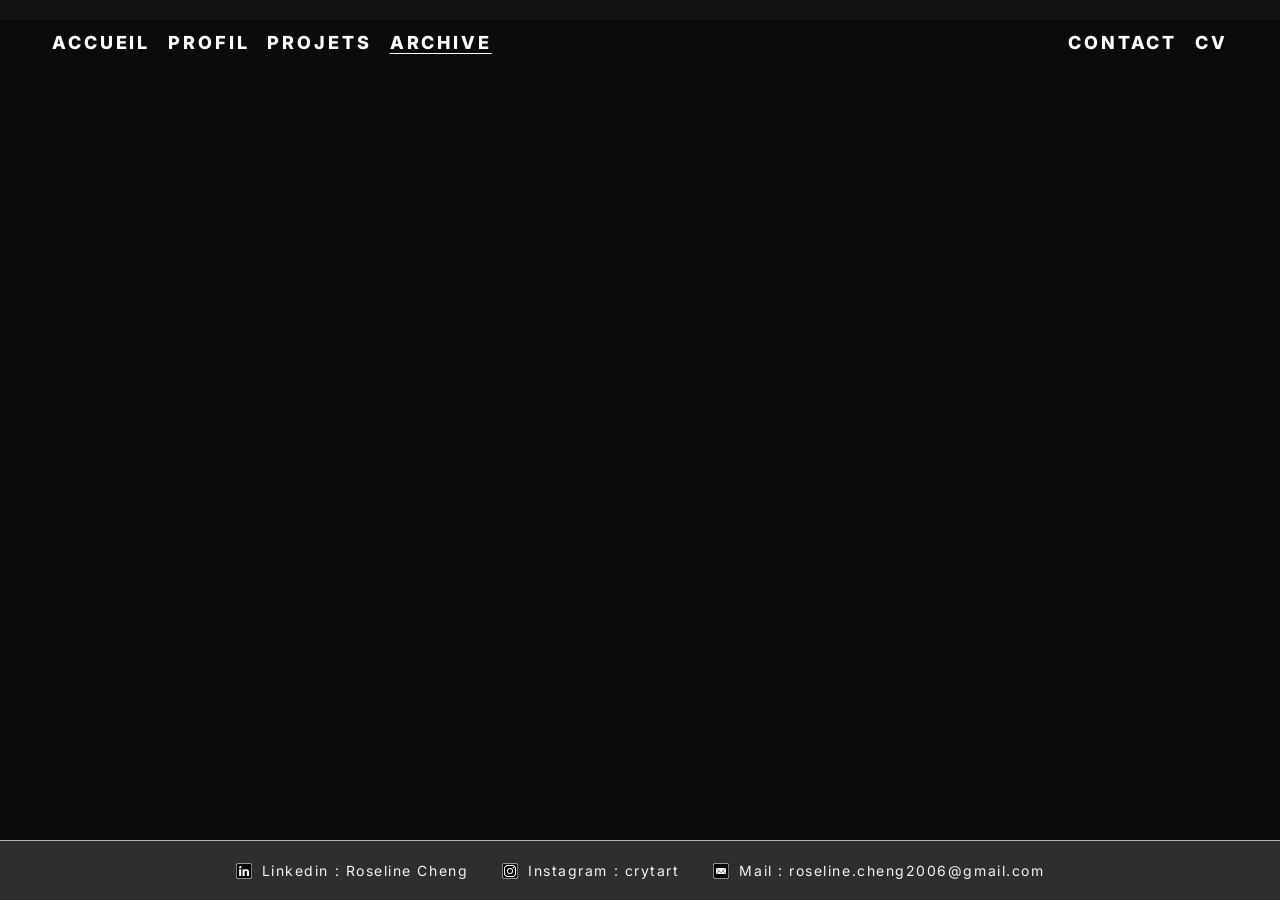
==== archive.html @ be6bce26 "full portfolio" ====
<!DOCTYPE html>
<html lang="fr">
<head>
  <meta charset="UTF-8" />
  <meta name="viewport" content="width=device-width, initial-scale=1.0" />
  <title>Archive</title>

  <!-- Fonts -->
  <link rel="preconnect" href="https://fonts.googleapis.com">
  <link rel="preconnect" href="https://fonts.gstatic.com" crossorigin>
  <link href="https://fonts.googleapis.com/css2?family=Inter:wght@400;500;600;700;800&family=Cormorant+Garamond:wght@400;500;600;700&display=swap" rel="stylesheet">

  <!-- CSS -->
  <link rel="stylesheet" href="assets/css/style.css" />
</head>

<body class="archive-page">

  <!-- HEADER -->
  <header class="header">
    <nav class="nav left">
      <a href="index.html">ACCUEIL</a>
      <a href="profil.html">PROFIL</a>
      <a href="projets.html">PROJETS</a>
      <a href="archive.html" class="active">ARCHIVE</a>
    </nav>

    <nav class="nav right">
      <a href="contact.html">CONTACT</a>
      <a href="cv.html">CV</a>
    </nav>
  </header>

  <!-- MAIN -->
  <main class="archive-page-main">

    <section class="archive-image-section">
      <div class="archive-image-wrap">

        <!-- masque haut -->
        <div class="archive-mask archive-mask-top"></div>

        <!-- image principale -->
        <img
          src="assets/img/archive.jpg"
          alt="Page archive"
          class="archive-full-image"
        />

        <!-- masque bas -->
        <div class="archive-mask archive-mask-bottom"></div>

      </div>
    </section>

  </main>

  <!-- FOOTER -->
  <div id="site-footer" data-asset-prefix="../"></div>

  <script src="assets/js/footer.js"></script>

</body>
</html>
---- assets/css/style.css ----
* {
  margin: 0;
  padding: 0;
  box-sizing: border-box;
}


html, body {
  width: 100%;
  height: 100%;
  overflow: hidden;
  background: #000;
  font-family: "Inter", sans-serif;
  color: #fff;
}

/* GLOBAL */

.app {
  width: 100%;
  height: 100vh;
  position: relative;
}

.screen {
  position: absolute;
  inset: 0;
  width: 100%;
  height: 100%;
}

/* SPLASH */

.splash {
  background: #000;
  opacity: 1;
  transition: opacity 0.8s;
  z-index: 3;
    pointer-events: none;

}

.splash.hide {
  opacity: 0;
}

.signature {
  position: absolute;
  bottom: 70px;
  left: 90px;
  width: 150px;
  opacity: 0.85;
}

/* BLACK TRANSITION */

.black {
  background: #000;
  opacity: 0;
  z-index: 2;
  transition: opacity 0.5s;
  pointer-events: none;
}

.black.show {
  opacity: 1;
}

/* HOME */

.home {
  opacity: 0;
  transition: opacity 0.8s;
  z-index: 1;
  pointer-events: none;
}

.home.show {
  opacity: 1;
}

/* NAV */

.header {
  position: absolute;
  top: 34px;
  left: 52px;
  right: 52px;
  display: flex;
  justify-content: space-between;
  align-items: center;
  z-index: 1000;
}

.nav {
  display: flex;
  align-items: center;
  gap: 18px;
  position: relative;
  z-index: 1001;
}
.nav a,
.nav a:link,
.nav a:visited,
.nav a:hover,
.nav a:active {
  color: #ffffff;
  text-decoration: none;
  font-family: "Inter", sans-serif;
  font-size: 18px;  
  font-weight: 800;
  letter-spacing: 0.16em; 
  line-height: 1;
  pointer-events: auto;
}

.nav a.active {
  text-decoration: underline;
  text-decoration-thickness: 1px;
  text-underline-offset: 4px;
}

.name h1 {
  font-family: "Cormorant Garamond", serif;
  font-size: clamp(20px, 2vw, 24px);
  line-height: 0.95;
  font-weight: 200;
}

/* HERO */

.hero {
  width: 100%;
  height: 100%;
  position: relative;
}

/* NOM */

.name {
  position: absolute;
  left: 50px;
  bottom: 40px;
}

.name h1 {
  font-family: "Cormorant Garamond", serif;
  font-size: clamp(52px, 5vw, 80px);
  line-height: 0.92;
  font-weight: 500;
}

/* LOGO */

.logo-center {
  position: absolute;
  inset: 0;
  display: flex;
  justify-content: center;
  align-items: center;
  pointer-events: none;
  z-index: -1;
}

.logo {
  width: 600px;
  max-width: 45vw;
}

/* TEXTE */

.intro {
  position: absolute;
  right: 50px;
  bottom: 45px;
  width: 320px;
  font-size: 13px;
  line-height: 1.6;
  text-align: right;
}

.intro p {
  opacity: 0.9;
}







/* PROJETS */

/* ===== PAGE PROJETS ===== */

.projects-page {
  min-height: 100vh;
  overflow: hidden;
  background:
    radial-gradient(circle at 58% 44%, rgba(255,255,255,0.07) 0%, rgba(255,255,255,0.02) 16%, rgba(0,0,0,0) 38%),
    radial-gradient(circle at 33% 60%, rgba(255,255,255,0.035) 0%, rgba(0,0,0,0) 21%),
    #000;
}

.projects-main {
  width: 100%;
  height: 100vh;
  padding-bottom: 40px;
}

.projects-stage {
  position: relative;
  width: 100%;
  height: 100%;
}

/* petit cercle */

.projects-small-circle {
  position: absolute;
  left: 37%;
  top: 59%;
  width: 270px;
  height: 270px;
  transform: translate(-50%, -50%);
  border-radius: 50%;
  border: 8px solid #d9d9d9;
  background: #000;
  box-shadow: 0 0 45px rgba(255, 255, 255, 0.03);
  z-index: 1;
}

/* grand cercle */

.projects-big-circle {
  position: absolute;
  left: 56%;
  top: 51%;
  width: 430px;
  height: 430px;
  transform: translate(-50%, -50%);
  border-radius: 50%;
  background: #ececec;
  border: 8px solid #d9d9d9;
  box-shadow: inset 0 0 0 6px #0a0a0a;
  overflow: hidden;
  z-index: 2;
}

/* zones hover */

.project-quarter {
  position: absolute;
  width: 50%;
  height: 50%;
  z-index: 10;
  cursor: pointer;
  transition: transform 0.2s ease;
}

.project-quarter:hover {
  transform: scale(1.05);
}

.quarter-top-left {
  top: 0;
  left: 0;
}

.quarter-top-right {
  top: 0;
  right: 0;
}

.quarter-bottom-left {
  bottom: 0;
  left: 0;
}

.quarter-bottom-right {
  bottom: 0;
  right: 0;
}

/* previews */

.quarter-preview {
  position: absolute;
  inset: 5px;              /* laisse visible l’anneau noir interne */
  border-radius: 50%;
  overflow: hidden;
  opacity: 0;
  pointer-events: none;
  transition: opacity 0.14s ease;
  z-index: 3;
}

.quarter-preview img {
  position: absolute;
  display: block;
  object-fit: cover;
  background: #000;
}

/* haut gauche = image fine au milieu */
/* haut gauche = lum */

.preview-lum img {
  top: 0;
  left: 0;
  width: 50%;
  height: 50%;
}

/* haut droite = bai */
.preview-bai img {
  top: 0;
  right: 0;
  width: 50%;
  height: 50%;
}

/* bas gauche */
.preview-ric img {
  left: 0;
  bottom: 0;
  width: 50%;
  height: 50%;
}

/* bas droite */
.preview-montre img {
  right: 0;
  bottom: 0;
  width: 50%;
  height: 50%;
}

.projects-big-circle.show-bai .preview-bai,
.projects-big-circle.show-lum .preview-lum,
.projects-big-circle.show-ric .preview-ric,
.projects-big-circle.show-montre .preview-montre {
  opacity: 1;
}












/* ===== PAGE PROFIL ===== */

.profile-page {
  min-height: 100vh;
  overflow: hidden;
  background:
    radial-gradient(circle at 52% 36%, rgba(255,255,255,0.09) 0%, rgba(255,255,255,0.025) 18%, rgba(0,0,0,0) 40%),
    #000;
}

.profile-main {
  width: 100%;
  height: 100vh;
  padding-bottom: 40px;
}

.profile-hero {
  position: relative;
  width: 100%;
  height: 100%;
}

.profile-circle-wrap {
  position: absolute;
  left: 50%;
  transform: translateX(-50%);
  width: min(1260px, 100vw);
  height: calc(100vh - 40px);
  display: flex;
  justify-content: center;
  align-items: flex-end;
}

.profile-circle-bg {
  position: absolute;
  left: 50%;
  bottom: -2px;
  transform: translateX(-50%);
  width: min(1180px, 95vw);
  height: auto;
  pointer-events: none;
  user-select: none;
}

.profile-content {
  position: absolute;
  left: 59%;
  bottom: 104px;
  transform: translateX(-50%);
  width: min(980px, 84vw);
  display: grid;
  grid-template-columns: 300px 1fr;
  column-gap: 30px;
  align-items: center;
  z-index: 2;
}

.profile-text-col h1 {
  margin: 0 0 18px;
  font-family: "Cormorant Garamond", serif;
  font-size: clamp(48px, 4vw, 64px); /* réduit */
  line-height: 0.95;
  font-weight: 500;
  color: #f4f1f3;
}

.profile-subtitle {
  margin: 0 0 20px;
  font-family: "Inter", sans-serif;
  font-size: 13px; /* réduit */
  line-height: 1.4;
  font-weight: 500;
  color: #f4f4f4;
}
.profile-description {
  margin: 0;
  max-width: 440px;
  font-family: "Inter", sans-serif;
  font-size: 12px; /* réduit */
  line-height: 1.45;
  font-weight: 400;
  color: rgba(255,255,255,0.82);
}

.profile-tools {
  position: absolute;
  left: 50%;
  transform: translateX(-50%);
  width: 100%;
  height: 206px;
  display: flex;
  align-items: flex-end;
  justify-content: center;
  z-index: 3;
  background: linear-gradient(
    to top,
    rgba(0, 0, 0, 0.98) 0%,
    rgba(0, 0, 0, 0.96) 34%,
    rgba(0, 0, 0, 1) 45%,
    rgba(0, 0, 0, 0.58) 84%,
    rgba(0, 0, 0, 0) 100%
  );
}

.profile-tools-img {
  width: 100%;
  max-width: 900px;
  height: auto;
  display: block;
  margin-bottom: 35px;
}   

.profile-photo-col {
  position: relative;
  display: flex;
  justify-content: center;
  align-items: end;
  overflow: hidden;
}

.profile-photo-col::before {
  content: "";
  position: absolute;
  width: 240px;
  height: 240px;
  background: radial-gradient(circle, rgba(255,255,255,0.12) 0%, rgba(255,255,255,0.04) 35%, rgba(0,0,0,0) 72%);
  filter: blur(18px);
  left: 52%;
  top: 48%;
  transform: translate(-50%, -50%);
  z-index: 0;
}

.profile-photo {
  position: relative;
  z-index: 1;
  width: 285px;
  max-width: 100%;
  height: auto;
  display: block;
  filter: drop-shadow(0 18px 30px rgba(0, 0, 0, 0.38));
  transform: translateX(18px) translateY(8px);
}


/* responsive */

@media (max-width: 1200px) {
  .profile-circle-wrap {
    width: 100%;
  }

  .profile-circle-bg {
    width: min(940px, 92vw);
  }

  .profile-content {
    width: min(720px, 78vw);
    grid-template-columns: 240px 1fr;
    column-gap: 38px;
  }

  .profile-photo {
    width: 260px;
  }
}

@media (max-width: 900px) {
  .profile-page {
    overflow: auto;
  }

  .profile-main {
    height: auto;
    min-height: 100vh;
    padding: 110px 20px 90px;
  }

  .profile-hero {
    height: auto;
  }

  .profile-circle-wrap {
    position: relative;
    left: auto;
    bottom: auto;
    transform: none;
    width: 100%;
    height: auto;
    min-height: 700px;
  }

  .profile-circle-bg {
    width: min(920px, 130vw);
    max-width: none;
    bottom: 110px;
  }

  .profile-content {
    width: min(680px, 88vw);
    grid-template-columns: 1fr;
    row-gap: 18px;
    text-align: center;
    bottom: 190px;
  }

  .profile-photo-col {
    justify-content: center;
  }

  .profile-photo {
    width: 240px;
  }

  .profile-text-col h1 {
    margin-bottom: 16px;
  }

  .profile-subtitle,
  .profile-description {
    max-width: none;
  }

  .profile-tools {
    width: min(620px, 88vw);
    bottom: 108px;
  }
}

@media (max-width: 600px) {
  .profile-circle-wrap {
    min-height: 620px;
  }

  .profile-circle-bg {
    width: 165vw;
    bottom: 120px;
  }

  .profile-content {
    bottom: 205px;
  }

  .profile-photo {
    width: 200px;
  }

  .profile-text-col h1 {
    font-size: clamp(44px, 12vw, 62px);
  }

  .profile-subtitle {
    font-size: 13px;
  }

  .profile-description {
    font-size: 12px;
  }

  .profile-tools {
    width: 92vw;
    bottom: 120px;
  }
}
















/* ===== PAGE RIC ===== */
.ric-page {
  margin: 0;
  background: #1a0a0c;
  font-family: 'Inter', sans-serif;
  overflow-y: auto;
  color: #f7f1eb;
}

.ric-page-main {
  width: 100%;
  box-sizing: border-box;
}

/* =========================
   HERO
   ========================= */

.ric-hero {
  display: flex;
  justify-content: center;
  width: 100%;
}

.ric-hero-frame {
  width: 100%;
  max-width: 1520px;
  min-height: 1150px;
  background: #140607;
  position: relative;
  overflow: hidden;
  padding: 24px 40px 120px;
  box-sizing: border-box;
}

/* halo */
.ric-hero-frame::before {
  content: "";
  position: absolute;
  top: 70px;
  left: 50%;
  transform: translateX(-50%);
  width: 760px;
  height: 760px;
  border-radius: 50%;
  background: radial-gradient(
    circle,
    rgba(255, 240, 232, 0.9) 0%,
    rgba(255, 230, 220, 0.45) 30%,
    rgba(255, 220, 210, 0.12) 52%,
    rgba(20, 6, 7, 0) 74%
  );
  filter: blur(28px);
  z-index: 0;
  pointer-events: none;
}

.ric-hero-visual {
  position: relative;
  z-index: 2;
  display: flex;
  justify-content: center;
  margin-top: -25px;
}

.ric-hero-image {
  display: block;
  width: min(100%, 1220px);
  height: auto;
  object-fit: contain;
}

/* titre */
.ric-hero-title-wrap {
  position: relative;
  z-index: 3;
  margin-top: 180px;
  display: flex;
  flex-direction: column;
  align-items: center;
}

.ric-hero-title {
  margin: 0;
  font-family: 'Cormorant Garamond', serif;
  font-size: 4rem;
  font-weight: 600;
  line-height: 1.05;
  color: #f6eee8;
  text-align: center;
}

.ric-hero-line {
  width: 170px;
  height: 1px;
  margin-top: 10px;
  background: rgba(246, 238, 232, 0.8);
}

/* =========================
   SECTION CONTEXTE
   ========================= */
/* =========================
   SECTION CONTEXTE
   ========================= */

.ric-context-section {
  position: relative;
  width: 100%;
  max-width: 1520px;
  min-height: 900px;
  margin: 0 auto;
  overflow: hidden;
  border-top: 1px solid rgba(255, 240, 235, 0.8);
  background-image: url("../img/ric_explication.png");
  background-repeat: no-repeat;
  background-position: center center;
  background-size: cover;
}

.ric-context-overlay {
  position: absolute;
  inset: 0;
  background: rgba(20, 6, 7, 0.18);
  z-index: 1;
}

.ric-context-content {
  position: relative;
  z-index: 2;
  min-height: 900px;
  max-width: 1520px;
  margin: 0 auto;
  padding: 150px 90px 120px 640px;
  box-sizing: border-box;
  display: flex;
  align-items: flex-start;
}

.ric-context-right {
  max-width: 540px;
  color: #f7f1eb;
}

.ric-context-title {
  margin: 0;
  font-family: 'Cormorant Garamond', serif;
  font-size: clamp(3.6rem, 5vw, 5.4rem);
  font-weight: 600;
  line-height: 0.95;
  color: #fff5f0;
}

.ric-context-title-line {
  width: 310px;
  max-width: 100%;
  height: 2px;
  background: rgba(255, 245, 240, 0.95);
  margin: 12px 0 34px;
}

.ric-context-right p {
  margin: 0 0 24px;
  max-width: 500px;
  font-size: 0.98rem;
  line-height: 1.7;
  font-weight: 400;
  color: rgba(255, 245, 240, 0.95);
}

/* lignes blanches du bas */
.ric-context-bottom-lines {
  position: absolute;
  left: 0;
  right: 0;
  bottom: 26px;
  z-index: 2;
  display: flex;
  justify-content: space-between;
  gap: 28px;
  padding: 0 32px;
  box-sizing: border-box;
}

.ric-context-bottom-lines span {
  display: block;
  flex: 1;
  height: 4px;
  background: #ffffff;
  opacity: 0.95;
}

/* responsive */
@media (max-width: 1100px) {
  .ric-context-section {
    min-height: 760px;
  }

  .ric-context-content {
    min-height: 760px;
    padding: 110px 40px 100px 420px;
  }

  .ric-context-title {
    font-size: 3.2rem;
  }

  .ric-context-title-line {
    width: 220px;
  }

  .ric-context-right p {
    font-size: 0.92rem;
  }
}

@media (max-width: 800px) {
  .ric-context-section {
    min-height: 620px;
    background-position: left center;
  }

  .ric-context-content {
    min-height: 620px;
    padding: 70px 20px 90px 20px;
    align-items: flex-start;
  }

  .ric-context-right {
    max-width: 100%;
  }

  .ric-context-title {
    font-size: 2.4rem;
  }

  .ric-context-title-line {
    width: 170px;
  }

  .ric-context-right p {
    max-width: 100%;
    font-size: 0.9rem;
  }

  .ric-context-bottom-lines {
    padding: 0 20px;
    gap: 16px;
  }

  .ric-context-bottom-lines span {
    height: 3px;
  }
}



















/* =========================
   SECTION FONT
   ========================= */

.ric-font-section {
  width: 100%;
  max-width: 1520px;
  margin: 0 auto;
  background: radial-gradient(circle at top, #2a0d0f, #120506 72%);
  padding: 24px 32px 70px;
  box-sizing: border-box;
}

.ric-font-visual-wrap {
  position: relative;
  width: 100%;
}

.ric-font-bg-image {
  display: block;
  width: 100%;
  height: auto;
}

.ric-font-overlay-text {
  position: absolute;
  top: 18%;
  left: 5.5%;
  width: 34%;
  color: #fff;
}

.ric-font-title {
  margin: 0;
  font-family: 'Cormorant Garamond', serif;
  font-size: clamp(3.8rem, 6vw, 5.2rem);
  line-height: 0.95;
  font-weight: 600;
}

.ric-font-line {
  width: 88px;
  height: 2px;
  background: #ffffff;
  margin: 12px 0 36px;
}

.ric-font-name {
  margin: 0 0 20px;
  font-size: 1.05rem;
  font-weight: 500;
}

.ric-font-desc {
  margin: 0;
  max-width: 420px;
  font-size: 0.96rem;
  line-height: 1.75;
  color: rgba(255, 255, 255, 0.92);
}

.ric-font-weights {
  margin-top: 34px;
  display: flex;
  gap: 18px;
  font-size: 1rem;
  color: #fff;
}

.ric-font-weights span:last-child {
  font-weight: 700;
}

/* =========================
   MOCKUPS
   ========================= */

.ric-mockup-section {
  width: 100%;
  max-width: 1520px;
  margin: 0 auto;
  background: #120506;
  padding: 34px 32px 90px;
  box-sizing: border-box;
}

.ric-mockup-layout {
  position: relative;
  min-height: 760px;
  padding-bottom: 40px;
}

/* texte en haut droite */
.ric-mockup-info {
  position: absolute;
  top: 78px;
  right: 98px;
  z-index: 4;
  color: #fff;
  font-size: 1rem;
  line-height: 1.75;
  letter-spacing: 0.04em;
  text-align: left;
}

.ric-mockup-info strong {
  font-weight: 800;
  letter-spacing: 0.08em;
}

/* image du haut gauche */
.ric-mockup-top-left {
  width: 36%;
  margin-left: 18px;
}

.ric-mockup-top-left img {
  display: block;
  width: 100%;
  height: auto;
}

/* ligne du bas */
.ric-mockup-bottom {
  margin-top: 26px;
  display: flex;
  align-items: flex-start;
  gap: 18px;
  width: 100%;
}

/* bas gauche */
.ric-mockup-bottom-left {
  display: block;
  width: 50%;
  height: auto;
}

/* bas droite */
.ric-mockup-bottom-right {
  display: block;
  width: 44%;
  height: auto;
  margin-top: 10px;
  position: relative;
  z-index: 2;
}

/* corner qui encadre l'image bas droite */
.ric-corner {
  position: absolute;
  right: 6px;
  bottom: 8px;
  width: 255px;
  z-index: 3;
  pointer-events: none;
}

/* =========================
   RESPONSIVE
   ========================= */

@media (max-width: 1100px) {
  .ric-font-overlay-text {
    top: 14%;
    left: 5%;
    width: 40%;
  }

  .ric-font-title {
    font-size: 3.6rem;
  }

  .ric-font-desc {
    font-size: 0.88rem;
    line-height: 1.6;
  }

  .ric-mockup-layout {
    min-height: auto;
    padding-bottom: 150px;
  }

  .ric-mockup-info {
    position: static;
    margin: 0 0 30px;
  }

  .ric-mockup-top-left {
    width: 60%;
    margin-left: 0;
  }

  .ric-mockup-bottom {
    flex-direction: column;
    gap: 20px;
  }

  .ric-mockup-bottom-left,
  .ric-mockup-bottom-right {
    width: 100%;
  }

  .ric-corner {
    width: 210px;
  }
}

@media (max-width: 800px) {
  .ric-font-section,
  .ric-mockup-section {
    padding-left: 16px;
    padding-right: 16px;
  }

  .ric-font-overlay-text {
    position: static;
    width: 100%;
    margin-top: 24px;
  }

  .ric-font-bg-image {
    width: 100%;
  }

  .ric-font-title {
    font-size: 2.8rem;
  }

  .ric-font-desc {
    max-width: 100%;
  }

  .ric-mockup-top-left {
    width: 100%;
  }

  .ric-mockup-info {
    font-size: 0.9rem;
  }

  .ric-corner {
    width: 160px;
  }
}
























/* =========================
   TITRES COMMUNS
   ========================= */

.ric-section-title {
  margin: 0;
  font-family: 'Cormorant Garamond', serif;
  font-size: clamp(2.6rem, 5vw, 4.2rem);
  line-height: 0.95;
  font-weight: 600;
  color: #fff5f0;
}

.ric-section-line {
  width: 400px;
  height: 2px;
  background: rgba(255, 245, 240, 0.95);
  margin-top: 10px;
}

/* =========================
   SECTION COULEUR
   ========================= */

.ric-colors-section {
  width: 100%;
  max-width: 1520px;
  margin: 0 auto;
  background: #170708;
  display: block;
}

.ric-colors-top {
  position: relative;
  width: 100%;
  min-height: 470px;
  padding: 34px 22px 0;
  box-sizing: border-box;
  background: #170708;
  overflow: hidden;
}

.ric-colors-wheel-wrap {
  width: 100%;
  margin-top: 18px;
  display: flex;
  justify-content: center;
}

.ric-colors-wheel {
  display: block;
  width: min(100%, 760px);
  height: auto;
}

/* zone grise */
.ric-colors-info-area {
  width: 100%;
  background: #605651;
  padding: 12px 14px 20px;
  box-sizing: border-box;
}

.ric-colors-stripes {
  width: 90%;                /* ← largeur globale */
  margin: 0 auto 22px;       /* ← centré + espace en bas */
  display: flex;
  justify-content: space-between;
  gap: 30px;                 /* espace entre les lignes */
}

.ric-colors-stripes span {
  flex: 1;
  height: 4px;
  background: rgba(255, 255, 255, 0.9);
}

.ric-colors-info-wrap {
  position: relative;
  width: 90%;
  margin: 0 auto;
}

.ric-colors-info {
  display: block;
  width: 100%;
  height: auto;
}

.ric-colors-text-grid {
  position: absolute;
  inset: 0;
  display: grid;
  grid-template-columns: repeat(4, 1fr);
  align-items: center;
  width: 86%;
  height: 100%;
  margin: 0 auto;
  left: 0;
  right: 0;
  color: #fff;
  text-align: center;
}

.ric-colors-text-grid h3 {
  margin: 0 0 24px;
  font-size: 1.05rem;
  font-weight: 800;
  letter-spacing: 0.05em;
}

.ric-colors-text-grid p {
  margin: 0 0 10px;
  font-size: 0.95rem;
  line-height: 1.35;
}

/* =========================
   PARCOURS UTILISATEUR
   ========================= */
.ric-userflow-section {
  padding-top: 150px;
  width: 100%;
  max-width: 1520px;
  margin: 0 auto;
  background: linear-gradient(to bottom, #605651 0%, #1C1313 100%);
}

.ric-userflow-content {
  width: 90%;
  margin: 0 auto;
  min-height: 760px;
  padding-bottom: 26px;
}

.ric-userflow-visual-wrap {
  width: 100%;
  margin-top: 38px;
  display: flex;
  justify-content: center;
}

.ric-userflow-visual {
  display: block;
  width: min(100%, 760px);
  height: auto;
}

/* bloc transition à l'intérieur de la section */
.ric-userflow-transition {
  width: 100%;
  display: flex;
  flex-direction: column;
  align-items: center;
}

.ric-userflow-line {
  width: 86%;
  height: 2px;
  background: rgba(255, 255, 255, 0.92);
}

.ric-userflow-line-top {
  margin-bottom: 26px;
}

.ric-userflow-arrow {
  color: #ffffff;
  font-size: 5rem;
  line-height: 1;
  margin: 80px 0 ;
  font-weight: bold;
}

.ric-userflow-line-bottom {
  width: 96%;
}

/* =========================
   RESPONSIVE
   ========================= */

@media (max-width: 800px) {
  .ric-colors-top {
    min-height: 320px;
    padding: 24px 14px 0;
  }

  .ric-colors-wheel {
    width: min(100%, 620px);
  }

  .ric-colors-info-area {
    padding: 10px 10px 16px;
  }

  .ric-colors-stripes {
    gap: 10px;
    margin-bottom: 10px;
  }

  .ric-colors-stripes span {
    height: 3px;
  }

  .ric-userflow-content {
    min-height: auto;
    padding: 26px 14px 42px;
  }

  .ric-userflow-visual-wrap {
    margin-top: 28px;
  }

  .ric-section-title {
    font-size: 2.2rem;
  }

  .ric-section-line {
    width: 90px;
  }
}
































.ric-carousel-section {
  position: relative;
  width: 100%;
  max-width: 1520px;
  margin: 0 auto;
  overflow: hidden;
  border-top: 1px solid rgba(255, 255, 255, 0.65);
  border-bottom: 1px solid rgba(255, 255, 255, 0.65);
  min-height: 720px;
}

.ric-carousel-bg {
  position: absolute;
  inset: 0;
  background-image: url("../img/fond-carousel.png");
  background-repeat: no-repeat;
  background-position: center;
  background-size: cover;
  filter: blur(10px);
  transform: scale(1.08);
  z-index: 0;
}

.ric-carousel-section::after {
  content: "";
  position: absolute;
  inset: 0;
  background: rgba(42, 8, 8, 0.10);
  z-index: 1;
}

.ric-carousel-wrapper {
  position: relative;
  z-index: 2;
  min-height: 600px;
  display: flex;
  align-items: center;
  justify-content: center;
  gap: 34px;
  padding: 150px 34px 150px;
  box-sizing: border-box;
}

.ric-carousel-btn {
  border: none;
  background: transparent;
  color: #ffffff;
  font-size: 4.5rem;
  line-height: 1;
  cursor: pointer;
  width: 64px;
  height: 64px;
  display: flex;
  align-items: center;
  justify-content: center;
  z-index: 5;
}

.ric-carousel-stage {
  position: relative;
  width: min(100%, 1100px);
  height: 540px;
  overflow: hidden;
}

.ric-carousel-track {
  position: absolute;
  inset: 0;
}

.ric-carousel-back,
.ric-carousel-front {
  position: absolute;
  height: auto;
  transition: transform 0.65s ease, opacity 0.65s ease;
  will-change: transform, opacity;
}

.ric-carousel-back {
  left: 18%;
  top: 50%;
  transform: translateY(-50%);
  width: 340px;
  z-index: 1;
  opacity: 0.98;
}

.ric-carousel-front {
  left: 56%;
  top: 50%;
  transform: translate(-50%, -50%);
  width: 760px;
  z-index: 2;
  opacity: 1;
}

/* animation slide */
.ric-carousel-front.slide-out-left {
  transform: translate(-68%, -50%);
  opacity: 0;
}

.ric-carousel-front.slide-out-right {
  transform: translate(-32%, -50%);
  opacity: 0;
}

.ric-carousel-front.slide-in-left {
  transform: translate(-38%, -50%);
  opacity: 0;
}

.ric-carousel-front.slide-in-right {
  transform: translate(-62%, -50%);
  opacity: 0;
}

.ric-carousel-front.slide-active {
  transform: translate(-50%, -50%);
  opacity: 1;
}

.ric-carousel-back.slide-out-left {
  transform: translate(-20px, -50%);
  opacity: 0;
}

.ric-carousel-back.slide-out-right {
  transform: translate(20px, -50%);
  opacity: 0;
}

.ric-carousel-back.slide-in-left {
  transform: translate(20px, -50%);
  opacity: 0;
}

.ric-carousel-back.slide-in-right {
  transform: translate(-20px, -50%);
  opacity: 0;
}

.ric-carousel-back.slide-active {
  transform: translateY(-50%);
  opacity: 0.98;
}

@media (max-width: 900px) {
  .ric-carousel-section {
    min-height: 560px;
  }

  .ric-carousel-wrapper {
    min-height: 470px;
    gap: 12px;
    padding: 16px 14px;
  }

  .ric-carousel-stage {
    height: 380px;
  }

  .ric-carousel-back {
    width: 220px;
    left: 10%;
  }

  .ric-carousel-front {
    width: 520px;
    left: 58%;
  }

  .ric-carousel-btn {
    font-size: 3.2rem;
    width: 42px;
    height: 42px;
  }
}




















/* =========================
   DERNIERE SECTION MOCKUPS
   ========================= */

.ric-final-section {
  width: 100%;
  max-width: 1520px;
  min-height: 980px;
  margin: 0 auto;
  background: #160708;
  position: relative;
  overflow: hidden;
  border-left: 1px solid rgba(255, 255, 255, 0.12);
  border-right: 1px solid rgba(255, 255, 255, 0.12);
  border-bottom: 1px solid rgba(255, 255, 255, 0.75);
}

/* lignes du haut */
.ric-final-top-lines {
  width: 100%;
  display: flex;
  flex-direction: column;
  align-items: center;
}

.ric-final-line {
  width: 86%;
  height: 1px;
  background: rgba(255, 255, 255, 0.9);
  margin-top: 30px;
}

.ric-final-line-1 {
  width: 85%;
}

.ric-final-line-2 {
  width: 76%;
  margin-bottom: 26px;
}

/* zone centrale */
.ric-final-mockups {
  position: relative;
  width: 100%;
  height: 820px;
  margin: 0 auto;
}

/* pas d'animation hover */
.ric-final-mockup {
  position: absolute;
  display: block;
  text-decoration: none;
}

.ric-final-mockup img {
  display: block;
  width: 100%;
  height: auto;
  pointer-events: none;
  user-select: none;
}

/* GRAND */
.ric-final-mockup-left {
  width: 520px;
  left: 20%;
  top: 20%;
  z-index: 2;
}

/* PETIT */
.ric-final-mockup-right {
  width: 500px;
  right: 15%;
  bottom: 10%;
  z-index: 1;
}

/* ligne du bas */
.ric-final-bottom-line {
  position: absolute;
  left: 0;
  right: 0;
  bottom: 8px;
  width: 100%;
  height: 2px;
  background: rgba(255, 255, 255, 0.82);
}

/* responsive */
@media (max-width: 1100px) {
  .ric-final-section {
    min-height: 760px;
  }

  .ric-final-mockups {
    height: 620px;
  }

  .ric-final-mockup-left {
    width: 320px;
    left: 31%;
    top: 130px;
  }

  .ric-final-mockup-right {
    width: 165px;
    left: 69%;
    top: 360px;
  }
}

@media (max-width: 700px) {
  .ric-final-section {
    min-height: 560px;
  }

  .ric-final-mockups {
    height: 430px;
  }

  .ric-final-line-1 {
    width: 94%;
    margin-bottom: 10px;
  }

  .ric-final-line-2 {
    width: 80%;
  }

  .ric-final-mockup-left {
    width: 220px;
    left: 35%;
    top: 95px;
  }

  .ric-final-mockup-right {
    width: 115px;
    left: 72%;
    top: 250px;
  }
}




































/* =========================
   PAGE BAI
   ========================= */

.bai-page {
  margin: 0;
  background: #1B151A;
  font-family: 'Inter', sans-serif;
  color: #f6f0eb;
  overflow-y: auto;
}

.bai-page-main {
  width: 100%;
  box-sizing: border-box;
}

/* =========================
   HERO
   ========================= */

.bai-hero {
  width: 100%;
  display: flex;
  justify-content: center;
}

.bai-hero-frame {
  width: 100%;
  max-width: 1520px;
  min-height: 1080px;
  position: relative;
  overflow: hidden;
  background: radial-gradient(circle at center, #1f1320 0%, #14080d 70%, #191217 100%);
  padding: 0 0 80px;
  box-sizing: border-box;
}

.bai-hero-visual {
  position: relative;
  z-index: 1;
  width: 100%;
  display: flex;
  justify-content: center;
}

.bai-hero-image {
  display: block;
  width: min(100%, 1520px);
  height: auto;
}

.bai-hero-title-wrap {
  position: relative;
  z-index: 2;
  margin-top: 26px;
  display: flex;
  flex-direction: column;
  align-items: center;
}

.bai-hero-title {
  margin: 0;
  font-family: 'Cormorant Garamond', serif;
  font-size: clamp(3.4rem, 6vw, 5.6rem);
  font-weight: 600;
  line-height: 1;
  color: #fff9f6;
  text-align: center;
}

.bai-hero-line {
  width: 96px;
  height: 2px;
  margin-top: 10px;
  background: rgba(255, 255, 255, 0.88);
}

/* =========================
   TITRES COMMUNS
   ========================= */

.bai-section-title {
  margin: 0;
  font-family: 'Cormorant Garamond', serif;
  font-size: clamp(2.6rem, 5vw, 4.8rem);
  line-height: 0.95;
  font-weight: 600;
  color: #5a341f;
}

/* =========================
   SECTION LIVRE
   ========================= */

.bai-book-section {
  width: 100%;
  max-width: 1520px;
  margin: 0 auto;
  background: #14080d;
  box-sizing: border-box;
}

.bai-book-title-wrap {
  display: none; /* le vrai titre visuel est placé dans le livre */
}

.bai-book-stage {
  position: relative;
  width: 100%;
  min-height: 760px;
  display: flex;
  justify-content: center;
  align-items: flex-start;
}

.bai-book-image {
  display: block;
  width: min(100%, 1520px);
  height: auto;
  position: relative;
  z-index: 1;
}

.bai-book-text {
  position: absolute;
  z-index: 2;
  left: 7%;
  top: 25%;
  width: 28%;
  color: #5b4334;
}

.bai-book-text::before {
  content: "Explication du contexte";
  display: block;
  margin-bottom: 34px;
  font-family: 'Cormorant Garamond', serif;
  font-size: clamp(2.8rem, 4vw, 5rem);
  line-height: 0.95;
  font-weight: 600;
  color: #5a341f;
}

.bai-book-text p {
  margin: 0 0 22px;
  font-size: 0.92rem;
  line-height: 1.6;
  color: #574539;
}

.bai-book-polaroids {
  position: absolute;
  z-index: 2;
  right: 8%;
  top: 18%;
  width: 34%;
  height: 55%;
}

.bai-polaroid {
  position: absolute;
  display: block;
  height: auto;
}

.bai-polaroid-1 {
  width: 100%;
  left: 0;
  top: 5%;
}

.bai-polaroid-2 {
  width: 100%;
  right: 0;
  top: 35%;
}

/* =========================
   SHOWCASE BAI
   ========================= */

.bai-showcase {
  width: 100%;
  max-width: 1520px;
  margin: 0 auto;
  background: #14080d;
  overflow: hidden;
}

.bai-showcase-stage {
  position: relative;
  width: 100%;
  height: 1300px;
  overflow: hidden;
}

/* fleurs du haut */
.bai-flower-top {
  position: absolute;
  top: 0;
  left: 50%;
  transform: translateX(-50%);
  width: 100%;
  height: auto;
  z-index: 4;
  pointer-events: none;
}

/* laptops */
.bai-showcase-mockup {
  position: absolute;
  left: 50%;
  top: -10%;
  transform: translateX(-50%);
  width: 900px;
  height: auto;
  z-index: 2;
}

/* bande au milieu */
.bai-bande {
  position: absolute;
  left: 50%;
  top: 500px;
  transform: translateX(-50%);
  width: 100%;
  height: auto;
  z-index: 5;
  pointer-events: none;
}

/* fleurs du bas, au-dessus de la bande */
.bai-flower-bottom {
  position: absolute;
  left: 50%;
  top: 720px; 
  transform: translateX(-50%);
  width: 100%;
  height: auto;
  z-index: 4;
  pointer-events: none;
}

/* =========================
   COULEURS
   ========================= */

.bai-colors {
  width: 100%;
  max-width: 1520px;
  margin: 0 auto;
  padding: 20px 0 90px;
  text-align: center;
  background: #14080d;
  color: white;
}

.bai-colors h2 {
  font-family: 'Cormorant Garamond', serif;
  font-size: 5rem;
  font-weight: bold;
  margin: -200px 0 56px;
  position: relative;
}

.bai-colors h2::after {
  content: "";
  display: block;
  width: 86px;
  height: 2px;
  background: white;
  margin: 10px auto 0;
}

.bai-colors-grid {
  display: flex;
  justify-content: center;
  gap: 128px;
  flex-wrap: wrap;
}

.bai-color {
  max-width: 165px;
}

.circle {
  width: 158px;
  height: 158px;
  border-radius: 50%;
  margin: 0 auto 22px;
}

.bai-color h3 {
  margin: 0 0 14px;
  font-size: 0.98rem;
  font-weight: 800;
  letter-spacing: 0.12em;
}

.bai-color p {
  margin: 4px 0;
  font-size: 0.8rem;
  line-height: 2.5;
  opacity: 0.9;
}

/* responsive */
@media (max-width: 1100px) {
  .bai-showcase-stage {
    height: 620px;
  }

  .bai-showcase-mockup {
    width: 600px;
    top: 70px;
  }

  .bai-bande {
    top: 300px;
  }

  .bai-flower-bottom {
    top: 330px;
  }

  .bai-colors {
    padding: 56px 20px 70px;
  }

  .bai-colors-grid {
    gap: 46px;
  }
}

@media (max-width: 700px) {
  .bai-showcase-stage {
    height: 470px;
  }

  .bai-showcase-mockup {
    width: 430px;
    top: 56px;
  }

  .bai-bande {
    top: 220px;
  }

  .bai-flower-bottom {
    top: 248px;
  }

  .bai-colors {
    padding: 44px 16px 56px;
  }

  .bai-colors h2 {
    font-size: 2.4rem;
    margin-bottom: 40px;
  }

  .bai-colors-grid {
    gap: 28px;
  }

  .circle {
    width: 78px;
    height: 78px;
  }
}
/* =========================
   RESPONSIVE
   ========================= */

@media (max-width: 1100px) {
  .bai-hero-frame {
    min-height: 880px;
    padding-bottom: 50px;
  }

  .bai-book-stage {
    min-height: 620px;
  }

  .bai-book-text {
    top: 17%;
    width: 30%;
  }

  .bai-book-text::before {
    margin-bottom: 20px;
    font-size: 2.5rem;
  }

  .bai-book-text p {
    font-size: 0.78rem;
    line-height: 1.45;
  }

  .bai-book-polaroids {
    top: 17%;
    right: 6%;
    width: 36%;
  }

  .bai-laptop-stage {
    min-height: 470px;
  }

  .bai-laptop-image {
    width: min(100%, 760px);
    bottom: 56px;
  }
}

@media (max-width: 800px) {
  .bai-hero-frame {
    min-height: auto;
    padding-bottom: 36px;
  }

  .bai-page .header {
    width: calc(100% - 24px);
    padding: 0 8px;
    flex-direction: column;
    align-items: flex-start;
    gap: 10px;
  }

  .bai-page .nav {
    gap: 12px;
    flex-wrap: wrap;
  }

  .bai-book-stage {
    min-height: auto;
  }

  .bai-book-text {
    left: 8%;
    top: 14%;
    width: 32%;
  }

  .bai-book-text::before {
    font-size: 2rem;
  }

  .bai-book-text p {
    font-size: 0.62rem;
    line-height: 1.35;
    margin-bottom: 14px;
  }

  .bai-book-polaroids {
    width: 38%;
    right: 5%;
  }

  .bai-laptop-stage {
    min-height: 360px;
  }

  .bai-laptop-image {
    width: min(100%, 560px);
    bottom: 40px;
  }
}


/* =========================
   BAI - VISUEL EXPLICATION
   ========================= */

.bai-explanation-visual-section {
  width: 100%;
  max-width: 1520px;
  margin: 0 auto;
  background: #050507;
  border-top: 1px solid rgba(255, 255, 255, 0.75);
  border-bottom: 1px solid rgba(255, 255, 255, 0.75);
}

.bai-explanation-visual-frame {
  width: 100%;
  display: flex;
  justify-content: center;
  padding: 34px 0 0;
  box-sizing: border-box;
}

.bai-explanation-visual-image {
  display: block;
  width: min(100%, 1520px);
  height: auto;
}

/* =========================
   BAI - ANALYSE PHOTO
   ========================= */

.bai-photo-analysis-section {
  width: 100%;
  max-width: 1520px;
  margin: 0 auto;
  overflow: hidden;
  position: relative;
  background:
    linear-gradient(
      to bottom,
      #1B151A 0%,
      #1B151A 72%,
      #1B151A 72%,
      #050408 72%,
      #050408 91%,
      #1B151A 91%,
      #1B151A 100%
    );
}

.bai-photo-analysis-inner {
  width: 100%;
  padding: 70px 88px 70px;
  box-sizing: border-box;
}

/* haut */
.bai-photo-analysis-top {
  display: flex;
  justify-content: space-between;
  align-items: flex-start;
  gap: 28px;
}

.bai-photo-analysis-main-image-wrap {
  flex: 0 0 67%;
}

.bai-photo-analysis-main-image {
  display: block;
  width: 100%;
  max-width: 900px;
  height: auto;
}

.bai-photo-analysis-main-text {
  flex: 0 0 50%;
  padding-top: 4px;
  margin-top: 50px;
}

.bai-photo-analysis-main-text p {
  margin: 0;
  color: #ffffff;
  font-size: 1rem;
  line-height: 1.72;
  font-weight: 400;
  max-width: 330px;
}

/* bas */.bai-photo-analysis-bottom {
  margin-top: 88px;
  display: flex;
  justify-content: center;
  align-items: flex-start;
  gap: 22px;
  position: relative;
  z-index: 2;
}

.bai-photo-analysis-secondary-text {
  flex: 0 0 250px;
  padding-top: 60px;
  display: flex;
  justify-content: flex-end;
  align-items: flex-start;
}

.bai-photo-analysis-secondary-text p {
  margin: 0;
  color: #ffffff;
  font-size: 0.94rem;
  line-height: 1.7;
  text-align: right;
  max-width: 240px;
}

.bai-photo-analysis-grid-wrap {
  flex: 0 0 720px;
  display: flex;
  justify-content: flex-start;
  position: relative;
  z-index: 2;
}

.bai-photo-analysis-grid-image {
  display: block;
  width: 100%;
  max-width: 720px;
  height: auto;
  position: relative;
  z-index: 2;
}
/* =========================
   RESPONSIVE
   ========================= */

@media (max-width: 1100px) {
  .bai-photo-analysis-inner {
    padding: 48px 34px 54px;
  }

  .bai-photo-analysis-top {
    gap: 24px;
  }

  .bai-photo-analysis-main-image-wrap {
    flex-basis: 62%;
  }

  .bai-photo-analysis-main-text {
    flex-basis: 34%;
  }

  .bai-photo-analysis-main-text p {
    font-size: 0.88rem;
    line-height: 1.6;
  }

  .bai-photo-analysis-bottom {
    margin-top: 56px;
    gap: 24px;
  }

  .bai-photo-analysis-secondary-text p {
    font-size: 0.84rem;
  }
}

@media (max-width: 800px) {
  .bai-explanation-visual-frame {
    padding-top: 20px;
  }

  .bai-photo-analysis-inner {
    padding: 34px 18px 40px;
  }

  .bai-photo-analysis-top,
  .bai-photo-analysis-bottom {
    flex-direction: column;
    gap: 22px;
  }

  .bai-photo-analysis-main-image-wrap,
  .bai-photo-analysis-main-text,
  .bai-photo-analysis-secondary-text,
  .bai-photo-analysis-grid-wrap {
    flex: none;
    width: 100%;
  }

  .bai-photo-analysis-main-text p,
  .bai-photo-analysis-secondary-text p {
    max-width: 100%;
  }

  .bai-photo-analysis-secondary-text p {
    text-align: left;
  }

  .bai-photo-analysis-bottom {
    margin-top: 34px;
  }

  .bai-photo-analysis-grid-wrap {
    justify-content: flex-start;
  }
}






































/* footer commun */

.site-footer {
  position: fixed;
  left: 0;
  right: 0;
  bottom: 0;
  height: 40px;
  background: #2e2e2e;
  border-top: 1px solid rgba(255,255,255,0.65);
  display: flex;
  align-items: center;
  justify-content: center;
  z-index: 1000;
}

.site-footer-inner {
  width: 100%;
  max-width: 1200px;
  padding: 0 22px;
  display: flex;
  align-items: center;
  justify-content: center;
  gap: 34px;
  flex-wrap: wrap;
}

.footer-link {
  display: inline-flex;
  align-items: center;
  gap: 10px;
  color: #f4f4f4;
  text-decoration: none;
  font-size: 12px;
  letter-spacing: 0.08em;
  line-height: 1;
}

.footer-link:link,
.footer-link:visited,
.footer-link:hover,
.footer-link:active {
  color: #f4f4f4;
  text-decoration: none;
}

.footer-link img {
  width: 16px;
  height: 16px;
  object-fit: contain;
  display: block;
}

@media (max-width: 1100px) {
  .projects-small-circle {
    left: 31%;
    width: 230px;
    height: 230px;
  }

  .projects-big-circle {
    left: 58%;
    width: 360px;
    height: 360px;
  }
}

@media (max-width: 820px) {
  .projects-page {
    overflow: auto;
  }

  .projects-main {
    min-height: 100vh;
    height: auto;
    padding: 110px 20px 90px;
  }

  .projects-stage {
    display: flex;
    flex-direction: column;
    align-items: center;
    gap: 28px;
    height: auto;
  }

  .projects-small-circle,
  .projects-big-circle {
    position: static;
    transform: none;
  }

  .projects-small-circle {
    width: 180px;
    height: 180px;
  }

  .projects-big-circle {
    width: 300px;
    height: 300px;
  }

  .site-footer {
    height: auto;
    padding: 10px 0;
  }

  .site-footer-inner {
    gap: 14px 20px;
  }

  .footer-link {
    font-size: 11px;
    letter-spacing: 0.04em;
  }
}
/* =========================
   BAI - DERNIERE SECTION
   ========================= */

.bai-final-section {
  width: 100%;
  max-width: 1520px;
  margin: 0 auto;
  background: #1B151A;
  overflow: hidden;
  border-top: 1px solid rgba(255, 255, 255, 0.08);
  border-bottom: 1px solid rgba(255, 255, 255, 0.7);
}

.bai-final-frame {
  width: 100%;
  display: flex;
  justify-content: center;
}

.bai-final-image {
  display: block;
  width: min(100%, 1520px);
  height: auto;
}

/* responsive */
@media (max-width: 900px) {
  .bai-final-section {
    border-bottom-width: 1px;
  }
}







  











/* =========================
   PAGE MONTRE / CARTIER
   ========================= */

.montre-page {
  margin: 0;
  background: #1a090b;
  font-family: 'Inter', sans-serif;
  color: #f8f1ec;
  overflow-y: auto;
}

.montre-page-main {
  width: 100%;
  box-sizing: border-box;
}

/* =========================
   HERO
   ========================= */

.montre-hero {
  width: 100%;
  display: flex;
  justify-content: center;
}

.montre-hero-frame {
  width: 100%;
  max-width: 1520px;
  min-height: 980px;
  position: relative;
  overflow: hidden;
  background: radial-gradient(circle at center, #2a1113 0%, #1a090b 72%);
}

.montre-hero-image {
  display: block;
  width: min(100%, 1520px);
  height: auto;
}

.montre-hero-title-wrap {
  margin-top: 10px;
  display: flex;
  flex-direction: column;
  align-items: center;
}

.montre-hero-title {
  margin: 0;
  font-family: 'Cormorant Garamond', serif;
  font-size: clamp(3rem, 5vw, 5rem);
  line-height: 1;
  font-weight: 600;
  color: #fff6f0;
  text-align: center;
}

.montre-hero-line {
  width: 86px;
  height: 2px;
  margin-top: 8px;
  background: rgba(255, 255, 255, 0.9);
}

/* =========================
   CONTEXTE
   ========================= */

.montre-context-section {
  padding-top: 10%;
  width: 100%;
  max-width: 1520px;
  margin: 0 auto;
  background: radial-gradient(circle at center, #2c1513 0%, #18090b 72%);
  overflow: hidden;
}

.montre-context-frame {
  position: relative;
  width: 100%;
  min-height: 1040px;
  overflow: hidden;
  background: #22160E;
}
.montre-context-bg-watch {
  position: absolute;
  left: 50%;
  top: 0;
  transform: translateX(-50%);
  width: min(100%, 1520px);
  height: auto;
  z-index: 1;

  opacity: 0.35; 
  filter: blur(0.5px);
  
}
.montre-context-overlay {
  display: none;
}
.montre-context-fade {
  position: absolute;
  left: 0;
  bottom: 15%;
  width: 100%;
  height: 380px;
  z-index: 2;
  pointer-events: none;

  background: linear-gradient(
    to bottom,
    rgba(34, 22, 14, 0) 0%,
    rgba(34, 22, 14, 0.8) 35%,
    rgba(34, 22, 14, 0.9) 70%,
    #22160E 100%
  );
}

.montre-context-text {
  position: absolute;
  left: 10%;
  width: 34%;
  top: 40%;
  z-index: 3;
  color: #fff5ef;
}

.montre-context-text h2 {
  margin: 0;
  font-family: 'Cormorant Garamond', serif;
  font-size: clamp(2.6rem, 4.5vw, 5rem);
  line-height: 0.95;
  font-weight: 600;
}

.montre-context-line {
  width: 310px;
  max-width: 100%;
  height: 2px;
  margin: 10px 0 28px;
  background: rgba(255, 255, 255, 0.9);
}

.montre-context-text p {
  margin: 0 0 18px;
  font-size: 0.9rem;
  line-height: 1.65;
  color: rgba(255, 245, 239, 0.92);
  max-width: 490px;
}

.montre-context-front-watch {
  position: absolute;
  right: 0;
  bottom: 0;
  width: 700px;
  height: auto;
  z-index: 3;
}

/* =========================
   MOCKUP BLENDER
   ========================= */

.montre-mockup-section {
  width: 100%;
  max-width: 1520px;
  margin: 0 auto;
  background: #22160E;
  overflow: hidden;
  border-bottom: 1px solid rgba(255, 255, 255, 0.9);
}

.montre-mockup-inner {
  position: relative;
  min-height: 760px;
  padding: 86px 88px 70px;
  box-sizing: border-box;
}

.montre-mockup-visual-wrap {
  width: 78%;
  margin-left: 10%;
}

.montre-mockup-image {
  display: block;
  width: 100%;
  max-width: 980px;
  height: auto;
}

.montre-mockup-text {
  position: absolute;
  top: 150px;
  right: 20%;
  width: 270px;
  color: #f6eee8;
}

.montre-mockup-text p {
  margin: 0 0 18px;
  font-size: 0.98rem;
  line-height: 1.55;
  color: rgba(246, 238, 232, 0.96);
}

.montre-mockup-text strong {
  font-weight: 800;
  letter-spacing: 0.05em;
}

/* responsive */
@media (max-width: 1100px) {
  .montre-mockup-inner {
    min-height: 620px;
    padding: 56px 34px 50px;
  }

  .montre-mockup-visual-wrap {
    width: 74%;
  }

  .montre-mockup-text {
    top: 150px;
    right: 34px;
    width: 220px;
  }

  .montre-mockup-text p {
    font-size: 0.84rem;
    line-height: 1.45;
  }
}

@media (max-width: 800px) {
  .montre-mockup-inner {
    min-height: auto;
    padding: 34px 18px 36px;
  }

  .montre-mockup-visual-wrap {
    width: 100%;
  }

  .montre-mockup-image {
    max-width: 100%;
  }

  .montre-mockup-text {
    position: static;
    width: 100%;
    margin-top: 24px;
  }
} 

/* =========================
   RESPONSIVE
   ========================= */

@media (max-width: 1100px) {
  .montre-hero-frame {
    min-height: 760px;
  }

  .montre-context-frame {
    min-height: 840px;
  }

  .montre-context-bg-watch {
    top: 92px;
  }

  .montre-context-text {
    left: 6.5%;
    bottom: 120px;
    width: 38%;
  }

  .montre-context-text h2 {
    font-size: 3rem;
  }

  .montre-context-text p {
    font-size: 0.8rem;
    line-height: 1.5;
  }

  .montre-context-front-watch {
    width: 235px;
    right: 7%;
    top: 240px;
  }
}

@media (max-width: 800px) {
  .montre-page .header {
    width: calc(100% - 24px);
    padding: 0 8px;
    flex-direction: column;
    align-items: flex-start;
    gap: 10px;
  }

  .montre-page .nav {
    gap: 12px;
    flex-wrap: wrap;
  }

  .montre-hero-frame {
    min-height: auto;
  }

  .montre-context-frame {
    min-height: 680px;
  }

  .montre-context-title-wrap {
    padding-top: 18px;
  }

  .montre-context-bg-watch {
    top: 80px;
  }

  .montre-context-text {
    left: 6%;
    bottom: 90px;
    width: 42%;
  }

  .montre-context-text h2 {
    font-size: 2.2rem;
  }

  .montre-context-line {
    width: 220px;
    margin-bottom: 18px;
  }

  .montre-context-text p {
    font-size: 0.68rem;
    line-height: 1.4;
  }

  .montre-context-front-watch {
    width: 180px;
    right: 6%;
    top: 235px;
  }
}

/* =========================
   MONTRE - SECTION COULEUR
   ========================= */

.montre-colors-section {
  width: 100%;
  max-width: 1520px;
  margin: 0 auto;
  background: #BEB4B3;
  overflow: hidden;
}

.montre-colors-inner {
  position: relative;
  min-height: 1060px;
  padding: 34px 76px 0;
  box-sizing: border-box;
}

.montre-colors-title-wrap {
  position: relative;
  z-index: 2;
}

.montre-colors-title {
  margin: 0;
  font-family: 'Cormorant Garamond', serif;
  font-size: clamp(3rem, 5vw, 4.8rem);
  font-weight: 600;
  line-height: 1;
  color: #fffaf7;
}

.montre-colors-line {
  width: 100px;
  height: 2px;
  margin-top: 8px;
  background: rgba(255, 255, 255, 0.95);
}

.montre-colors-main {
  position: relative;
  margin-top: 46px;
  min-height: 560px;
}

.montre-colors-watch-wrap {
  display: flex;
  justify-content: center;
}

.montre-colors-watch {
  display: block;
  width: min(300%, 1460px);
  height: auto;
}

.montre-color-block {
  position: absolute;
  z-index: 2;
  color: #fff;
  text-align: center;
}

.montre-color-left {
  position: absolute;
  left: 90px;
  top: 140px;

  display: flex;
  align-items: center;
  gap: 28px;

  z-index: 2;
}

.montre-color-left {
  position: absolute;
  left: 90px;
  top: 140px;

  display: flex;
  align-items: center;
  gap: 28px;

  z-index: 2;
}

.montre-color-text-left {
  display: flex;
  flex-direction: column;
  align-items: flex-end;
  text-align: right;
}
.montre-color-text-left .montre-color-name {
  margin-bottom: 18px;
  line-height: 1.15;
}

.montre-color-text-left .montre-color-meta p {
  margin: 8px 0;
}


.montre-color-right {
  position: absolute;
  right: 50px;
  top: 500px;
  z-index: 2;

  display: flex;
  align-items: center;
  gap: 28px;

  width: auto;
  text-align: left;
}
.montre-color-text-right {
  display: flex;
  flex-direction: column;
  align-items: flex-start;
}

.montre-color-text-right .montre-color-name {
  margin-bottom: 18px;
  text-align: left;
  line-height: 1.15;
}

.montre-color-text-right .montre-color-meta {
  text-align: left;
}

.montre-color-text-right .montre-color-meta p {
  margin: 8px 0;
}
.montre-color-name {
  font-size: 0.98rem;
  font-weight: 800;
  letter-spacing: 0.08em;
  margin-bottom: 16px;
  line-height: 1.15;
}

.montre-color-circle {
  width: 128px;
  height: 128px;
  border-radius: 50%;
  margin: 0 auto 22px;
}

.montre-color-circle-dark {
  background: #0F0908;
}

.montre-color-circle-terra {
  background: #B0584B;
}

.montre-color-meta p {
  margin: 8px 0;
  font-size: 0.82rem;
  line-height: 1.35;
}

.montre-colors-bottom-watch-wrap {
  margin-top: 34px;
  display: flex;
  justify-content: flex-end;
  padding-right: 90px;
  box-sizing: border-box;
}

.montre-colors-bottom-watch {
  display: block;
  width: min(100%, 520px);
  height: auto;
}

/* =========================
   MONTRE - SECTION TECH
   ========================= */

.montre-tech-section {
  width: 100%;
  max-width: 1520px;
  margin: 0 auto;
  background: linear-gradient(to bottom, #9b9999 0%, #3F3F3F 30%, #3F3F3F 80%, #bfb3af 100%);
  overflow: hidden;
  border-top: 1px solid rgba(255, 255, 255, 0.9);
  padding-bottom: 300px;
}

.montre-tech-inner {
  width: 100%;
  padding: 34px 0 0;
  box-sizing: border-box;
}

.montre-tech-top-line {
  width: 100%;
  height: 1px;
  background: rgba(255, 255, 255, 0.9);
}

.montre-tech-text {
  max-width: 600px;
  margin: 34px 0 200px 160px;
  color: #ffffff;
}

.montre-tech-text p {
  margin: 0 0 24px;
  font-size: 0.92rem;
  line-height: 1.65;
}

.montre-tech-image-wrap {
  margin-top: 46px;
  display: flex;
  justify-content: center;
}

.montre-tech-image {
  display: block;
  width: min(100%, 1520px);
  height: auto;
}

/* =========================
   MONTRE - SECTION ECLATEE
   ========================= */

.montre-explode-section {
  width: 100%;
  max-width: 1520px;
  margin: 0 auto;
  background: #c8c1bf;
  overflow: hidden;
  border-bottom: 10px solid rgba(255, 255, 255, 0.85);
}

.montre-explode-inner {
  position: relative;
  overflow: hidden;
}

.montre-explode-main {
  display: block;
  width: min(100%, 1520px);
  height: auto;
}

.montre-explode-part {
  position: absolute;
  z-index: 2;
  height: auto;
}

.montre-explode-part-left {
  left: 52px;
  bottom: 150px;
  width: 180px;
}

.montre-explode-part-right {
  right: 70px;
  bottom: 180px;
  width: 200px;
}

/* =========================
   RESPONSIVE
   ========================= */

@media (max-width: 1100px) {
  .montre-colors-inner {
    min-height: 860px;
    padding: 26px 28px 0;
  }

  .montre-color-left {
    left: 20px;
    top: 34px;
  }

  .montre-color-right {
    right: 22px;
    top: 260px;
  }

  .montre-colors-watch {
    width: min(100%, 620px);
  }

  .montre-colors-bottom-watch-wrap {
    padding-right: 30px;
  }

  .montre-colors-bottom-watch {
    width: min(100%, 420px);
  }

  .montre-tech-text {
    margin-left: 50px;
    max-width: 500px;
  }

  .montre-tech-text p {
    font-size: 0.84rem;
  }

  .montre-explode-inner {
    min-height: 680px;
  }

  .montre-explode-part-left {
    width: 130px;
    left: 24px;
    bottom: 110px;
  }

  .montre-explode-part-right {
    width: 150px;
    right: 26px;
    bottom: 135px;
  }
}

@media (max-width: 800px) {
  .montre-colors-inner {
    min-height: auto;
    padding: 22px 16px 26px;
  }

  .montre-colors-main {
    display: flex;
    flex-direction: column;
    align-items: center;
    min-height: auto;
  }

  .montre-color-block {
    position: static;
    width: auto;
    margin-bottom: 24px;
  }

  .montre-color-right {
    order: 3;
  }

  .montre-colors-watch-wrap {
    order: 2;
  }

  .montre-colors-bottom-watch-wrap {
    justify-content: center;
    padding-right: 0;
    margin-top: 18px;
  }

  .montre-tech-text {
    margin: 24px 18px 0;
    max-width: none;
  }

  .montre-explode-inner {
    min-height: auto;
  }

  .montre-explode-part-left,
  .montre-explode-part-right {
    width: 95px;
    bottom: 70px;
  }

  .montre-explode-part-left {
    left: 12px;
  }

  .montre-explode-part-right {
    right: 12px;
  }
}
/* =========================
   MONTRE - SECTION VIDEO
   ========================= */

.montre-video-section {
  width: 100%;
  max-width: 1520px;
  margin: 0 auto;
  background: #21090b;
  padding: 160px 0 180px;
  box-sizing: border-box;
}

.montre-video-inner {
  width: 100%;
  max-width: 980px;
  margin: 0 auto;
}

.montre-video-label {
  margin: 0 0 14px;
  color: rgba(255, 255, 255, 0.85);
  font-size: 0.72rem;
  line-height: 1.2;
}

.montre-video-player {
  display: block;
  width: 100%;
  height: auto; 
  aspect-ratio: 16 / 9;
  object-fit: contain; 
  background: black;
}

/* responsive */
@media (max-width: 900px) {
  .montre-video-section {
    padding: 80px 20px 90px;
  }

  .montre-video-inner {
    max-width: 100%;
  }

  .montre-video-player {
    max-width: 100%;
  }
}






































/* =========================
   PAGE LUM / ALONE
   ========================= */

.lum-page {
  margin: 0;
  background: #4b3f3e;
  font-family: 'Inter', sans-serif;
  color: #f7f1ec;
  overflow-y: auto  ;
}

.lum-page-main {
  width: 100%;
  box-sizing: border-box;
}

/* =========================
   HERO
   ========================= */

.lum-hero {
  width: 100%;
  display: flex;
  justify-content: center;
}

.lum-hero-frame {
  width: 100%;
  max-width: 1520px;
  min-height: 980px;
  position: relative;
  overflow: hidden;
  background: #574945;
}

.lum-hero-image {
  display: block;
  width: min(100%, 1520px);
  height: auto;
}

.lum-hero-title-wrap {
  margin-top: 6px;
  display: flex;
  flex-direction: column;
  align-items: center;
  padding-bottom: 200px;
}

.lum-hero-title {
  margin: 0;
  font-family: 'Cormorant Garamond', serif;
  font-size: clamp(3rem, 5vw, 4.8rem);
  line-height: 1;
  font-weight: 600;
  color: #fff7f3;
}

.lum-hero-line {
  width: 88px;
  height: 2px;
  margin-top: 8px;
  background: rgba(255, 255, 255, 0.92);
}

/* =========================
   CONTEXTE
   ========================= */

.lum-context-section {
  width: 100%;
  max-width: 1520px;
  margin: 0 auto;
  background: #4a403d;
  border-top: 1px solid rgba(255, 255, 255, 0.75);
  border-bottom: 1px solid rgba(255, 255, 255, 0.75);
  overflow: hidden;
}

.lum-context-frame {
  width: 100%;
  display: flex;
  justify-content: center;
}

.lum-context-image {
  display: block;
  width: min(100%, 1520px);
  height: auto;
}

/* =========================
   FABRICATION + TYPE PROJET
   ========================= */
.lum-making-section {
  width: 100%;
  max-width: 1520px;
  margin: 0 auto;
  background: #5a4b48;
  padding: 154px 0 78px;
  box-sizing: border-box;
  overflow: hidden;
}

.lum-making-inner {
  width: 100%;
}

/* ligne du haut */
.lum-making-top-row {
  width: 100%;
  display: flex;
  align-items: center;
  justify-content: center;
  gap: 100px;
}

.lum-making-main {
  display: block;
  width: 1000px;
  height: auto;
  flex: 0 0 auto;
}

.lum-making-side {
  display: block;
  width: 1000px;
  height: 300px;
  object-fit: cover;
  flex: 0 0 auto;
  opacity: 1;
}

.lum-making-side-left {
  object-position: left center;
}

.lum-making-side-right {
  object-position: right center;
}

/* ligne du bas */
.lum-project-strip-wrap {
  width: 100%;
  margin-top: 100px;
  display: flex;
  justify-content: center;
}

.lum-project-strip {
  position: relative;
  width: 1300px;
}

.lum-project-strip img {
  width: 100%;
  display: block;
}

/* TEXTE */
.lum-project-text {
  position: absolute;
  top: 50%;
  left: 50%;
  transform: translate(-50%, -50%);

  display: flex;
  gap: 10px;
  align-items: center;
  white-space: nowrap;

  font-size: 20px;
  letter-spacing: 1px;
  color: #ffffff;
}

.lum-project-text .label {
  font-weight: 600;
  opacity: 0.8;
}

.lum-project-text .value {
  margin-right: 20px;
  opacity: 0.9;
}
/* responsive */
@media (max-width: 1200px) {
  .lum-making-top-row {
    gap: 36px;
  }

  .lum-making-main {
    width: 620px;
  }

  .lum-making-side {
    width: 120px;
    height: 200px;
  }

  .lum-project-strip {
    width: 900px;
  }
}

@media (max-width: 900px) {
  .lum-making-section {
    padding: 36px 0 48px;
  }

  .lum-making-top-row {
    gap: 18px;
  }

  .lum-making-main {
    width: 78%;
  }

  .lum-making-side {
    display: none;
  }

  .lum-project-strip {
    width: 88%;
  }
}
/* =========================
   COULEURS
   ========================= */

.lum-colors-section {
  position: relative;
  width: 100%;
  max-width: 1520px;
  margin: 0 auto;
  overflow: hidden;
  border-top: 1px solid rgba(255, 255, 255, 0.75);
  border-bottom: 1px solid rgba(255, 255, 255, 0.75);
  background: #4b3f3e;
}

.lum-colors-bg {
  position: absolute;
  inset: 0;
  background-image:
    linear-gradient(
      to bottom,
      rgba(46, 34, 32, 0.72) 0%,
      rgba(58, 50, 48, 0.45) 18%,
      rgba(70, 70, 70, 0.22) 42%,
      rgba(82, 94, 88, 0.18) 68%,
      rgba(75, 63, 62, 0.34) 100%
    ),
    url("../img/fond_maquette.png");
  background-repeat: no-repeat;
  background-position: center center;
  background-size: cover;
  filter: blur(3px);
  transform: scale(1.06);
  z-index: 1;
}

.lum-colors-section::after {
  content: "";
  position: absolute;
  inset: 0;
  background:
    linear-gradient(
      to bottom,
      rgba(67, 53, 51, 0.30) 0%,
      rgba(67, 53, 51, 0.10) 35%,
      rgba(67, 53, 51, 0.16) 100%
    );
  z-index: 2;
}

.lum-colors-inner {
  position: relative;
  z-index: 3;
  min-height: 860px;
  padding: 70px 90px 90px;
  box-sizing: border-box;
}

.lum-colors-title-wrap {
  display: flex;
  flex-direction: column;
  align-items: center;
}

.lum-colors-title {
  margin: 0;
  font-family: 'Cormorant Garamond', serif;
  font-size: clamp(3rem, 4.2vw, 4.4rem);
  font-weight: 600;
  line-height: 1;
  color: #fff8f4;
}

.lum-colors-line {
  width: 78px;
  height: 2px;
  margin-top: 8px;
  background: rgba(255, 255, 255, 0.92);
}

.lum-colors-content {
  margin-top: 58px;
  display: flex;
  justify-content: center;
  align-items: center;
  gap: 42px;
}

.lum-colors-side {
  flex: 0 0 auto;
  display: flex;
  justify-content: center;
  align-items: center;
}

.lum-colors-left,
.lum-colors-right {
  width: 255px;
}

.lum-colors-side-image {
  display: block;
  width: 100%;
  height: auto;
  object-fit: contain;
  filter: drop-shadow(0 8px 18px rgba(0, 0, 0, 0.28));
}

.lum-colors-center {
  width: 500px;
  display: flex;
  flex-direction: column;
  gap: 22px;
}

.lum-color-card {
  display: flex;
  justify-content: space-between;
  align-items: center;
  min-height: 94px;
  border-radius: 18px;
  padding: 18px 22px;
  box-sizing: border-box;
  color: #fff;
  box-shadow: 0 8px 18px rgba(0, 0, 0, 0.12);
}

.lum-color-card-name {
  width: 46%;
  font-size: 0.98rem;
  font-weight: 800;
  letter-spacing: 0.05em;
  line-height: 1.15;
}

.lum-color-card-meta {
  width: 42%;
  text-align: left;
}

.lum-color-card-meta p {
  margin: 5px 0;
  font-size: 0.8rem;
  line-height: 1.25;
}

.lum-color-card-1 {
  background: #d5b385;
}

.lum-color-card-2 {
  background: #f5d854;
}

.lum-color-card-3 {
  background: #2c6348;
}

.lum-color-card-4 {
  background: #0e072c;
}

/* =========================
   RESPONSIVE
   ========================= */

@media (max-width: 1100px) {
  .lum-colors-inner {
    min-height: auto;
    padding: 48px 28px 54px;
  }

  .lum-colors-content {
    gap: 24px;
  }

  .lum-colors-left,
  .lum-colors-right {
    width: 200px;
  }

  .lum-colors-center {
    width: 420px;
  }

  .lum-color-card {
    padding: 16px 18px;
    min-height: 84px;
  }

  .lum-color-card-name {
    font-size: 0.88rem;
  }

  .lum-color-card-meta p {
    font-size: 0.72rem;
  }
}

@media (max-width: 800px) {
  .lum-colors-inner {
    padding: 34px 16px 40px;
  }

  .lum-colors-content {
    flex-direction: column;
    gap: 28px;
    margin-top: 42px;
  }

  .lum-colors-left,
  .lum-colors-right,
  .lum-colors-center {
    width: 100%;
    max-width: 520px;
  }

  .lum-colors-side-image {
    max-width: 240px;
  }

  .lum-color-card {
    padding: 14px 16px;
  }

  .lum-colors-title {
    font-size: 2.4rem;
  }
}
/* =========================
   RESPONSIVE
   ========================= */

@media (max-width: 1100px) {
  .lum-hero-frame {
    min-height: 760px;
  }

  .lum-making-section {
    padding: 40px 20px 50px;
  }

  .lum-project-strip-wrap {
    margin-top: 34px;
  }

  .lum-colors-inner {
    min-height: auto;
    padding: 48px 24px 54px;
  }

  .lum-colors-content {
    gap: 22px;
  }

  .lum-colors-center {
    flex-basis: 38%;
  }

  .lum-color-card {
    padding: 16px 18px;
  }

  .lum-color-card-name {
    font-size: 0.88rem;
  }

  .lum-color-card-meta p {
    font-size: 0.72rem;
  }
}

@media (max-width: 800px) {
  .lum-page .header {
    width: calc(100% - 24px);
    padding: 0 8px;
    flex-direction: column;
    align-items: flex-start;
    gap: 10px;
  }

  .lum-page .nav {
    gap: 12px;
    flex-wrap: wrap;
  }

  .lum-hero-frame {
    min-height: auto;
  }

  .lum-making-section {
    padding: 26px 14px 34px;
  }

  .lum-colors-inner {
    padding: 34px 16px 40px;
  }

  .lum-colors-content {
    flex-direction: column;
    gap: 28px;
    margin-top: 42px;
  }

  .lum-colors-side,
  .lum-colors-center {
    flex: none;
    width: 100%;
  }

  .lum-colors-side-image {
    max-width: 260px;
  }

  .lum-colors-center {
    max-width: 520px;
  }

  .lum-color-card {
    padding: 14px 16px;
  }

  .lum-colors-title {
    font-size: 2.4rem;
  }
}
/* =========================
   INSPIRATIONS
   ========================= */

.lum-inspirations-section {
  position: relative;
  width: 100%;
  max-width: 1520px;
  margin: 0 auto;
  background: #4f433f;
  overflow: hidden;
  border-top: 1px solid rgba(255, 255, 255, 0.75);
  border-bottom: 1px solid rgba(255, 255, 255, 0.75);
  padding-bottom: 150px;
}

.lum-inspirations-inner {
  position: relative;
  z-index: 2;
  min-height: 1500px;
  padding: 120px 90px 120px;
  box-sizing: border-box;
}

.lum-inspirations-wave {
  position: absolute;
  top: 120px;
  left: 0;
  width: 100%;
  height: 1300px;
  background: url("../img/vecteur.png") no-repeat left top;
  background-size: 100% 100%;
  z-index: 1;
  pointer-events: none;
}

.lum-inspirations-top {
  position: relative;
  min-height: 620px;
}

.lum-inspirations-text-block {
  position: absolute;
  top: 70px;
  left: 90px;
  z-index: 3;
  width: 430px;
}

.lum-inspirations-title {
  font-family: 'Cormorant Garamond', serif;
  font-size: clamp(3rem, 5vw, 4.8rem);
  line-height: 1;
  font-weight: 600;
  color: #fff7f2;
}

.lum-inspirations-line {
  width: 125px;
  height: 2px;
  margin-top: 10px;
  background: rgba(255, 255, 255, 0.92);
}

.lum-inspirations-intro {
  margin: 36px 0 0;
  font-size: 0.95rem;
  line-height: 1.55;
  color: rgba(255, 245, 240, 0.88);
}

.lum-inspiration-card {
  position: absolute;
  z-index: 3;
}

.lum-inspiration-card img {
  display: block;
  width: 100%;
  height: auto;
  box-shadow: 34px 36px 24px rgba(0, 0, 0, 0.42);
}

.lum-inspiration-card-small {
  top: 350px;
  left: 300px;
  width: 420px;
}

.lum-inspiration-card-large {
  top: 90px;
  right: 120px;
  width: 390px;
}

.lum-inspirations-bottom {
  position: relative;
  min-height: 580px;
  margin-top: 350px;
}

.lum-inspiration-card-model {
  position: absolute;
  top: 120px;
  left: 90px;
  width: 450px;
  z-index: 3;
}

.lum-inspirations-description {
  position: absolute;
  top: 130px;
  left: 600px;
  width: 460px;
  z-index: 3;
}

.lum-inspirations-description p {
  margin: 0 0 18px;
  font-size: 0.92rem;
  line-height: 1.7;
  color: rgba(255, 245, 240, 0.88);
}

/* =========================
   RESPONSIVE
   ========================= */

@media (max-width: 1200px) {
  .lum-inspirations-inner {
    padding: 90px 40px 90px;
    min-height: auto;
  }

  .lum-inspirations-wave {
    top: 140px;
    height: 760px;
  }

  .lum-inspirations-top {
    min-height: 540px;
  }

  .lum-inspirations-text-block {
    left: 40px;
    width: 380px;
  }

  .lum-inspiration-card-small {
    left: 180px;
    width: 300px;
  }

  .lum-inspiration-card-large {
    right: 40px;
    width: 280px;
  }

  .lum-inspiration-card-model {
    left: 40px;
    width: 270px;
  }

  .lum-inspirations-description {
    left: 360px;
    width: 380px;
  }
}

@media (max-width: 900px) {
  .lum-inspirations-inner {
    padding: 60px 20px 70px;
  }

  .lum-inspirations-wave {
    top: 160px;
    height: 420px;
    background-size: cover;
  }

  .lum-inspirations-top,
  .lum-inspirations-bottom {
    min-height: auto;
    margin-top: 0;
  }

  .lum-inspirations-text-block,
  .lum-inspirations-description,
  .lum-inspiration-card,
  .lum-inspiration-card-model {
    position: static;
    width: 100%;
    max-width: 340px;
    margin: 0 auto 28px;
  }

  .lum-inspirations-text-block {
    max-width: 100%;
  }

  .lum-inspirations-title {
    font-size: 2.6rem;
  }

  .lum-inspirations-line {
    width: 90px;
  }

  .lum-inspirations-description p,
  .lum-inspirations-intro {
    font-size: 0.92rem;
  }
}




























/* =========================
   PAGE ARCHIVE IMAGE
   ========================= */

.archive-page {
  margin: 0;
  background: #0b0b0b;
  font-family: 'Inter', sans-serif;
  color: #f7f1ec;
  overflow-y: auto;
}

.archive-page-main {
  width: 100%;
  box-sizing: border-box;
}

.archive-image-section {
  width: 100%;
  display: flex;
  justify-content: center;
  padding: 0;
  background: #0b0b0b;
}

.archive-image-wrap {
  position: relative;
  width: 100%;
  max-width: 1520px;
  overflow: hidden;
  background: #0b0b0b;
}

.archive-full-image {
  display: block;
  width: 100%;
  height: auto;
}

/* bandes pour cacher le faux header/footer de l'image */
.archive-mask {
  position: absolute;
  left: 0;
  width: 100%;
  background: #111111;
  z-index: 2;
  pointer-events: none;
}

.archive-mask-top {
  top: 0;
  height: 80px; /* ajuste si besoin */
}

.archive-mask-bottom {
  bottom: 0;
  height: 90px; /* ajuste si besoin */
}























/* =========================
   PAGE CONTACT
   ========================= */

.contact-page {
  margin: 0;
  background: #050505;
  font-family: 'Inter', sans-serif;
  color: #f7f1ec;
  min-height: 100vh;
  display: flex;
  flex-direction: column;
}

.contact-page-main {
  flex: 1;
  width: 100%;
  box-sizing: border-box;
}

.contact-section {
  width: 100%;
  max-width: 1520px;
  margin: 0 auto;
  background: #050505;
  min-height: calc(100vh - 160px);
  display: flex;
  align-items: stretch;
}

.contact-inner {
  width: 100%;
  display: flex;
  justify-content: space-between;
  gap: 80px;
  padding: 120px 90px 70px;
  box-sizing: border-box;
}

.contact-left {
  flex: 0 0 42%;
  display: flex;
  align-items: flex-start;
}

.contact-title-wrap {
  display: flex;
  align-items: center;
  gap: 24px;
  margin-top: 35px;
}

.contact-title {
  margin: 0;
  font-family: 'Cormorant Garamond', serif;
  font-size: clamp(4rem, 6vw, 6rem);
  font-weight: 600;
  line-height: 0.92;
  color: #f8f3f0;
  letter-spacing: -0.02em;
}

.contact-title-line {
  width: 330px;
  height: 2px;
  background: rgba(255, 255, 255, 0.88);
  margin-top:88px;
  flex: 0 0 auto;
  position: absolute;
  left: 300px;
}

.contact-right {
  flex: 0 0 46%;
  display: flex;
  align-items: flex-start;
  justify-content: flex-start;
}

.contact-form {
  width: 100%;
  max-width: 470px;
  margin-top: 90px;
}

.contact-row {
  display: flex;
  gap: 34px;
  margin-bottom: 34px;
}

.contact-field {
  display: flex;
  flex-direction: column;
}

.contact-field-half {
  width: calc(50% - 17px);
}

.contact-field-full {
  width: 100%;
  margin-bottom: 34px;
}

.contact-field label {
  font-size: 0.98rem;
  font-weight: 400;
  color: #f5f0ec;
  margin-bottom: 14px;
}

.contact-field input,
.contact-field textarea {
  width: 100%;
  background: transparent;
  border: none;
  border-bottom: 2px solid rgba(255, 255, 255, 0.72);
  color: #ffffff;
  font-family: 'Inter', sans-serif;
  font-size: 0.98rem;
  padding: 6px 0 10px;
  box-sizing: border-box;
  outline: none;
  resize: none;
}

.contact-field input {
  height: 34px;
}

.contact-field textarea {
  min-height: 110px;
  padding-top: 8px;
}

.contact-submit {
  margin-top: 6px;
  padding: 7px 14px;
  border: none;
  border-radius: 16px;
  background: #f2f2f2;
  color: #111111;
  font-size: 0.95rem;
  font-family: 'Inter', sans-serif;
  cursor: pointer;
}

.contact-submit:hover {
  opacity: 0.92;
}

.contact-footer {
  width: 100%;
  background: #2a2a2a;
  border-top: 1px solid rgba(255, 255, 255, 0.7);
}

.contact-footer-inner {
  max-width: 1520px;
  margin: 0 auto;
  min-height: 60px;
  padding: 0 32px;
  display: flex;
  align-items: center;
  justify-content: center;
  gap: 34px;
  flex-wrap: wrap;
  box-sizing: border-box;
}

.contact-footer-item {
  display: inline-flex;
  align-items: center;
  gap: 10px;
  color: #f3efeb;
  text-decoration: none;
  font-size: 0.95rem;
  letter-spacing: 0.12em;
}

.contact-footer-icon {
  width: 18px;
  height: 18px;
  border: 1px solid #ffffff;
  border-radius: 4px;
  display: inline-flex;
  align-items: center;
  justify-content: center;
  font-size: 0.78rem;
  line-height: 1;
  flex: 0 0 auto;
}

/* =========================
   RESPONSIVE
   ========================= */

@media (max-width: 1100px) {
  .contact-inner {
    gap: 40px;
    padding: 90px 40px 60px;
  }

  .contact-title-line {
    width: 140px;
    margin-top: 72px;
  }

  .contact-form {
    margin-top: 65px;
  }
}

@media (max-width: 850px) {
  .contact-section {
    min-height: auto;
  }

  .contact-inner {
    flex-direction: column;
    gap: 30px;
    padding: 70px 20px 50px;
  }

  .contact-left,
  .contact-right {
    flex: none;
    width: 100%;
  }

  .contact-title-wrap {
    gap: 18px;
    margin-top: 0;
  }

  .contact-title {
    font-size: 3.4rem;
  }

  .contact-title-line {
    width: 110px;
    margin-top: 52px;
  }

  .contact-form {
    max-width: 100%;
    margin-top: 10px;
  }

  .contact-row {
    flex-direction: column;
    gap: 24px;
    margin-bottom: 24px;
  }

  .contact-field-half {
    width: 100%;
  }

  .contact-footer-inner {
    justify-content: flex-start;
    padding: 14px 20px;
    gap: 18px;
  }

  .contact-footer-item {
    letter-spacing: 0.04em;
    font-size: 0.9rem;
  }
}


























/* FOOTER COMMUN */

.site-footer {
  position: fixed;
  left: 0;
  right: 0;
  bottom: 0;
  height: 60px;
  background: #2e2e2e;
  border-top: 1px solid rgba(255,255,255,0.65);
  display: flex;
  align-items: center;
  justify-content: center;
  z-index: 1000;
}

.site-footer-inner {
  width: 100%;
  max-width: 1200px;
  padding: 0 22px;
  display: flex;
  align-items: center;
  justify-content: center;
  gap: 34px;
  flex-wrap: wrap;
}

.footer-link {
  display: inline-flex;
  align-items: center;
  gap: 10px;
  color: #f4f4f4;
  text-decoration: none;
  font-size: 14px;
  letter-spacing: 0.11em;
  line-height: 1;
}

.footer-link:visited,
.footer-link:hover,
.footer-link:active {
  color: #f4f4f4;
}

.footer-link img {
  width: 16px;
  height: 16px;
  object-fit: contain;
  display: block;
}

/* responsive */

@media (max-width: 1200px) {
  .projects-small-circle {
    left: 28%;
    width: 250px;
    height: 250px;
  }

  .projects-big-circle {
    left: 58%;
    width: 400px;
    height: 400px;
  }
}

@media (max-width: 900px) {
  .projects-page {
    overflow: auto;
  }

  .projects-main {
    height: auto;
    min-height: 100vh;
    padding: 120px 20px 90px;
  }

  .projects-stage {
    display: flex;
    flex-direction: column;
    align-items: center;
    gap: 28px;
    height: auto;
  }

  .projects-small-circle,
  .projects-big-circle {
    position: static;
    transform: none;
  }

  .projects-small-circle {
    width: 190px;
    height: 190px;
  }

  .projects-big-circle {
    width: 320px;
    height: 320px;
  }

  .site-footer {
    height: auto;
    padding: 10px 0;
  }

  .site-footer-inner {
    gap: 14px 20px;
  }

  .footer-link {
    font-size: 11px;
    letter-spacing: 0.05em;
  }
}
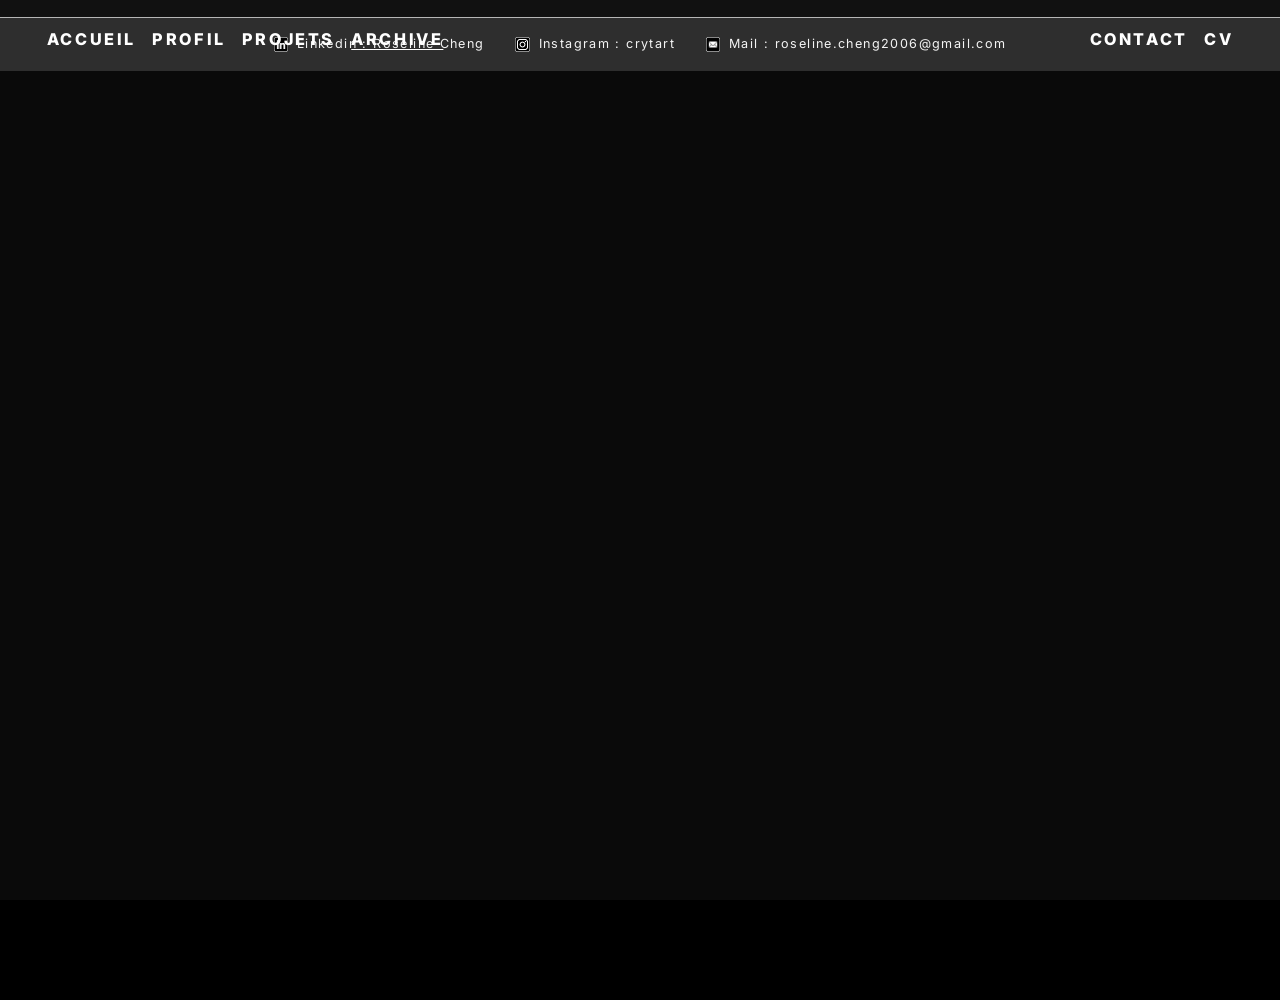
==== commit 8b8818db: "update portfolio" ====
--- a/archive.html
+++ b/archive.html
@@ -27,7 +27,7 @@
 
     <nav class="nav right">
       <a href="contact.html">CONTACT</a>
-      <a href="cv.html">CV</a>
+      <a href="./file/CV_Cheng_Roseline.pdf" target="_blank">CV</a>
     </nav>
   </header>
 
@@ -59,6 +59,7 @@
   <div id="site-footer" data-asset-prefix="../"></div>
 
   <script src="assets/js/footer.js"></script>
+  <script src="assets/js/header.js"></script>
 
 </body>
 </html>
--- a/assets/css/style.css
+++ b/assets/css/style.css
@@ -81,6 +81,21 @@
 
 /* NAV */
 
+.header--hidden {
+  opacity: 0;
+  pointer-events: none;
+  transform: translateY(-20px);
+}
+
+/* Header fixe sur les pages scrollables */
+.ric-page .header,
+.bai-page .header,
+.montre-page .header,
+.lum-page .header,
+.archive-page .header {
+  position: fixed;
+}
+
 .header {
   position: absolute;
   top: 34px;
@@ -88,6 +103,7 @@
   right: 52px;
   display: flex;
   justify-content: space-between;
+  transition: opacity 0.3s ease, transform 0.3s ease;
   align-items: center;
   z-index: 1000;
 }
@@ -144,10 +160,14 @@
 }
 
 .name h1 {
-  font-family: "Cormorant Garamond", serif;
+  font-family: "Didot", "Didot LT STD", "GFS Didot", "Bodoni MT", "Hoefler Text", serif;
   font-size: clamp(52px, 5vw, 80px);
   line-height: 0.92;
-  font-weight: 500;
+  font-weight: 700;
+}
+
+.name h1 span {
+  display: block;
 }
 
 /* LOGO */
@@ -220,14 +240,22 @@
   position: absolute;
   left: 37%;
   top: 59%;
-  width: 270px;
-  height: 270px;
-  transform: translate(-50%, -50%);
+  width: 17vw;
+  height: 17vw;
+  transform: translate(-50%, -50%) translateZ(0);
   border-radius: 50%;
-  border: 8px solid #d9d9d9;
   background: #000;
-  box-shadow: 0 0 45px rgba(255, 255, 255, 0.03);
+  box-shadow: 0 0 0 8px #d9d9d9, 0 0 45px rgba(255, 255, 255, 0.03);
   z-index: 1;
+  overflow: hidden;
+  cursor: pointer;
+  transition: left 0.7s cubic-bezier(0.4, 0, 0.2, 1),
+              top 0.7s cubic-bezier(0.4, 0, 0.2, 1),
+              width 0.7s cubic-bezier(0.4, 0, 0.2, 1),
+              height 0.7s cubic-bezier(0.4, 0, 0.2, 1),
+              background 0.7s ease,
+              box-shadow 0.7s ease;
+  isolation: isolate;
 }
 
 /* grand cercle */
@@ -236,15 +264,21 @@
   position: absolute;
   left: 56%;
   top: 51%;
-  width: 430px;
-  height: 430px;
-  transform: translate(-50%, -50%);
+  width: 27vw;
+  height: 27vw;
+  transform: translate(-50%, -50%) translateZ(0);
+  transition: left 0.7s cubic-bezier(0.4, 0, 0.2, 1),
+              top 0.7s cubic-bezier(0.4, 0, 0.2, 1),
+              width 0.7s cubic-bezier(0.4, 0, 0.2, 1),
+              height 0.7s cubic-bezier(0.4, 0, 0.2, 1),
+              background 0.7s ease,
+              box-shadow 0.7s ease;
   border-radius: 50%;
   background: #ececec;
-  border: 8px solid #d9d9d9;
-  box-shadow: inset 0 0 0 6px #0a0a0a;
+  box-shadow: 0 0 0 8px #d9d9d9, inset 0 0 0 6px #0a0a0a;
   overflow: hidden;
   z-index: 2;
+  isolation: isolate;
 }
 
 /* zones hover */
@@ -341,6 +375,36 @@
 .projects-big-circle.show-ric .preview-ric,
 .projects-big-circle.show-montre .preview-montre {
   opacity: 1;
+}
+
+/* === SWAP : archive preview hover (état swappé géré via JS inline styles) === */
+
+/* Archive preview (remplit tout le cercle) */
+
+.archive-preview {
+  position: absolute;
+  top: 0;
+  left: 0;
+  width: 100%;
+  height: 100%;
+  overflow: hidden;
+  opacity: 0;
+  pointer-events: none;
+  transition: opacity 0.2s ease;
+  z-index: 3;
+}
+
+.archive-preview img {
+  width: 100%;
+  height: 100%;
+  object-fit: cover;
+  object-position: center;
+  display: block;
+}
+
+.projects-small-circle:hover .archive-preview {
+  opacity: 1;
+  pointer-events: auto;
 }
 
 
@@ -639,6 +703,7 @@
   margin: 0;
   background: #1a0a0c;
   font-family: 'Inter', sans-serif;
+  zoom: 0.8;
   overflow-y: auto;
   color: #f7f1eb;
 }
@@ -1816,6 +1881,7 @@
   margin: 0;
   background: #1B151A;
   font-family: 'Inter', sans-serif;
+  zoom: 0.8;
   color: #f6f0eb;
   overflow-y: auto;
 }
@@ -2528,18 +2594,24 @@
 
 /* footer commun */
 
-.site-footer {
+/* Footer fixe sur les pages sans scroll */
+.projects-page .site-footer,
+.profile-page .site-footer {
   position: fixed;
+  bottom: 0;
   left: 0;
   right: 0;
-  bottom: 0;
+  z-index: 1000;
+}
+
+.site-footer {
+  width: 100%;
   height: 40px;
   background: #2e2e2e;
   border-top: 1px solid rgba(255,255,255,0.65);
   display: flex;
   align-items: center;
   justify-content: center;
-  z-index: 1000;
 }
 
 .site-footer-inner {
@@ -2701,6 +2773,7 @@
   margin: 0;
   background: #1a090b;
   font-family: 'Inter', sans-serif;
+  zoom: 0.8;
   color: #f8f1ec;
   overflow-y: auto;
 }
@@ -3527,6 +3600,7 @@
   margin: 0;
   background: #4b3f3e;
   font-family: 'Inter', sans-serif;
+  zoom: 0.8;
   color: #f7f1ec;
   overflow-y: auto  ;
 }
@@ -4319,9 +4393,10 @@
 
 .archive-page {
   margin: 0;
-  background: #0b0b0b;
+  background: #0a0a0a;
   font-family: 'Inter', sans-serif;
   color: #f7f1ec;
+  zoom: 0.9;
   overflow-y: auto;
 }
 
@@ -4350,6 +4425,14 @@
   display: block;
   width: 100%;
   height: auto;
+  -webkit-mask-image:
+    linear-gradient(to right,  transparent 0%, black 6%, black 94%, transparent 100%),
+    linear-gradient(to bottom, transparent 0%, black 5%, black 90%, transparent 100%);
+  -webkit-mask-composite: source-in;
+  mask-image:
+    linear-gradient(to right,  transparent 0%, black 6%, black 94%, transparent 100%),
+    linear-gradient(to bottom, transparent 0%, black 5%, black 90%, transparent 100%);
+  mask-composite: intersect;
 }
 
 /* bandes pour cacher le faux header/footer de l'image */
@@ -4406,6 +4489,7 @@
   min-height: 100vh;
   display: flex;
   flex-direction: column;
+  overflow-y: auto;
 }
 
 .contact-page-main {
@@ -4691,20 +4775,120 @@
 
 
 
+/* ===== FONDU BORDS IMAGES HERO ===== */
+
+.ric-hero-image,
+.bai-hero-image,
+.montre-hero-image,
+.lum-hero-image {
+  -webkit-mask-image:
+    linear-gradient(to right,  transparent 0%, black 5%, black 95%, transparent 100%),
+    linear-gradient(to bottom, transparent 0%, black 4%, black 92%, transparent 100%);
+  -webkit-mask-composite: source-in;
+  mask-image:
+    linear-gradient(to right,  transparent 0%, black 5%, black 95%, transparent 100%),
+    linear-gradient(to bottom, transparent 0%, black 4%, black 92%, transparent 100%);
+  mask-composite: intersect;
+}
+
+/* ===== NAVIGATION BORDS (accueil / profil) ===== */
+
+.nav-edge {
+  position: fixed;
+  top: 0;
+  width: 180px;
+  height: 100%;
+  z-index: 500;
+  display: flex;
+  align-items: center;
+  justify-content: center;
+  text-decoration: none;
+  cursor: pointer;
+}
+
+.nav-edge-right { right: 0; }
+.nav-edge-left  { left: 0; }
+
+/* Lumière qui émane du bord */
+.nav-edge::before {
+  content: '';
+  position: absolute;
+  inset: 0;
+  opacity: 0;
+  transition: opacity 0.5s ease;
+  pointer-events: none;
+}
+
+.nav-edge-right::before {
+  background: radial-gradient(ellipse 80px 300px at right center,
+    rgba(255, 255, 255, 0.12) 0%,
+    rgba(255, 255, 255, 0.04) 40%,
+    transparent 100%);
+}
+
+.nav-edge-left::before {
+  background: radial-gradient(ellipse 80px 300px at left center,
+    rgba(255, 255, 255, 0.12) 0%,
+    rgba(255, 255, 255, 0.04) 40%,
+    transparent 100%);
+}
+
+.nav-edge:hover::before {
+  opacity: 1;
+}
+
+/* Flèche chevron */
+.nav-edge-arrow {
+  display: block;
+  width: 10px;
+  height: 10px;
+  border-top:    1.5px solid rgba(255, 255, 255, 0.75);
+  border-right:  1.5px solid rgba(255, 255, 255, 0.75);
+  opacity: 0;
+  transition: opacity 0.4s ease, transform 0.4s ease;
+  filter: drop-shadow(0 0 6px rgba(255, 255, 255, 0.9));
+}
+
+.nav-edge-right .nav-edge-arrow {
+  transform: rotate(45deg) translateX(-3px);
+}
+
+.nav-edge-left .nav-edge-arrow {
+  transform: rotate(-135deg) translateX(-3px);
+}
+
+.nav-edge:hover .nav-edge-arrow {
+  opacity: 1;
+}
+
+.nav-edge-right:hover .nav-edge-arrow {
+  transform: rotate(45deg) translateX(2px);
+}
+
+.nav-edge-left:hover .nav-edge-arrow {
+  transform: rotate(-135deg) translateX(2px);
+}
+
 /* FOOTER COMMUN */
 
-.site-footer {
+/* Footer fixe sur les pages sans scroll */
+.projects-page .site-footer,
+.profile-page .site-footer {
   position: fixed;
+  bottom: 0;
   left: 0;
   right: 0;
-  bottom: 0;
+  z-index: 1000;
+}
+
+.site-footer {
+  width: 100%;
   height: 60px;
   background: #2e2e2e;
   border-top: 1px solid rgba(255,255,255,0.65);
   display: flex;
   align-items: center;
   justify-content: center;
-  z-index: 1000;
 }
 
 .site-footer-inner {
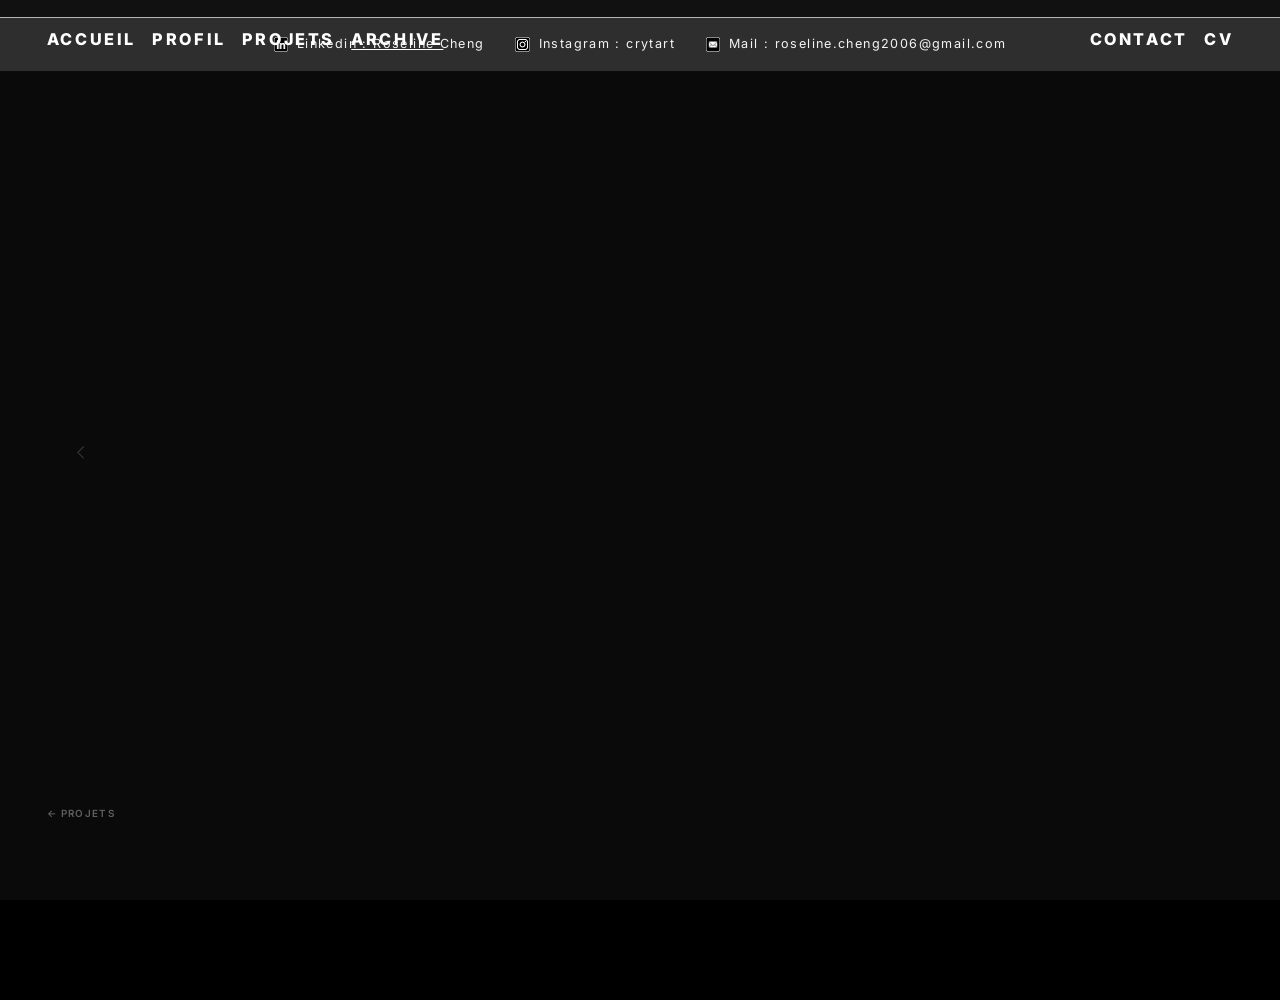
==== commit 8bd4af13: "feat(ux): amélioration navigation, transitions et SEO - Navigation clavier ←→ sur toutes les pages -" ====
--- a/archive.html
+++ b/archive.html
@@ -11,6 +11,8 @@
   <link href="https://fonts.googleapis.com/css2?family=Inter:wght@400;500;600;700;800&family=Cormorant+Garamond:wght@400;500;600;700&display=swap" rel="stylesheet">
 
   <!-- CSS -->
+  <meta name="description" content="Archive de Cheng Roseline — travaux personnels, explorations graphiques et expérimentations créatives en marge des projets principaux.">
+  <link rel="icon" type="image/png" href="assets/img/logo.png">
   <link rel="stylesheet" href="assets/css/style.css" />
 </head>
 
@@ -58,6 +60,8 @@
   <!-- FOOTER -->
   <div id="site-footer" data-asset-prefix="../"></div>
 
+  <a href="projets.html" class="nav-edge nav-edge-left"><span class="nav-edge-arrow"></span></a>
+
   <script src="assets/js/footer.js"></script>
   <script src="assets/js/header.js"></script>
 
--- a/assets/css/style.css
+++ b/assets/css/style.css
@@ -407,6 +407,58 @@
   pointer-events: auto;
 }
 
+/* Hint archive */
+
+.archive-hint,
+.projects-hint {
+  position: absolute;
+  transform: translateX(-50%);
+  font-family: "Inter", sans-serif;
+  font-size: 10px;
+  font-weight: 600;
+  letter-spacing: 0.18em;
+  color: rgba(255, 255, 255, 0.5);
+  pointer-events: none;
+  animation: hint-pulse 2.4s ease-in-out infinite;
+  transition: left 0.7s cubic-bezier(0.4, 0, 0.2, 1),
+              top  0.7s cubic-bezier(0.4, 0, 0.2, 1);
+}
+
+.archive-hint {
+  left: 37%;
+  top: calc(59% + 9.5vw);
+}
+
+.projects-hint {
+  left: 56%;
+  top: calc(51% + 14.5vw);
+}
+
+@keyframes hint-pulse {
+  0%, 100% { opacity: 0.35; }
+  50%       { opacity: 0.75; }
+}
+
+/* Lien retour aux projets */
+
+.back-to-projects {
+  position: fixed;
+  bottom: 36px;
+  left: 52px;
+  font-family: "Inter", sans-serif;
+  font-size: 11px;
+  font-weight: 600;
+  letter-spacing: 0.14em;
+  color: rgba(255, 255, 255, 0.35);
+  text-decoration: none;
+  transition: color 0.2s ease;
+  z-index: 999;
+}
+
+.back-to-projects:hover {
+  color: rgba(255, 255, 255, 0.85);
+}
+
 
 
 
@@ -4486,16 +4538,17 @@
   background: #050505;
   font-family: 'Inter', sans-serif;
   color: #f7f1ec;
-  min-height: 100vh;
+  height: 100vh;
   display: flex;
   flex-direction: column;
-  overflow-y: auto;
+  overflow: hidden;
 }
 
 .contact-page-main {
   flex: 1;
   width: 100%;
   box-sizing: border-box;
+  overflow: hidden;
 }
 
 .contact-section {
@@ -4503,7 +4556,7 @@
   max-width: 1520px;
   margin: 0 auto;
   background: #050505;
-  min-height: calc(100vh - 160px);
+  height: 100%;
   display: flex;
   align-items: stretch;
 }
@@ -4513,7 +4566,7 @@
   display: flex;
   justify-content: space-between;
   gap: 80px;
-  padding: 120px 90px 70px;
+  padding: 90px 90px 40px;
   box-sizing: border-box;
 }
 
@@ -4844,9 +4897,9 @@
   height: 10px;
   border-top:    1.5px solid rgba(255, 255, 255, 0.75);
   border-right:  1.5px solid rgba(255, 255, 255, 0.75);
-  opacity: 0;
-  transition: opacity 0.4s ease, transform 0.4s ease;
-  filter: drop-shadow(0 0 6px rgba(255, 255, 255, 0.9));
+  opacity: 0.25;
+  transition: opacity 0.4s ease, transform 0.4s ease, filter 0.4s ease;
+  filter: drop-shadow(0 0 3px rgba(255, 255, 255, 0.3));
 }
 
 .nav-edge-right .nav-edge-arrow {
@@ -4859,6 +4912,7 @@
 
 .nav-edge:hover .nav-edge-arrow {
   opacity: 1;
+  filter: drop-shadow(0 0 8px rgba(255, 255, 255, 0.95));
 }
 
 .nav-edge-right:hover .nav-edge-arrow {
@@ -4990,4 +5044,83 @@
     font-size: 11px;
     letter-spacing: 0.05em;
   }
+}
+
+/* ===== TRANSITION ENTRE PAGES ===== */
+
+.page-transition {
+  position: fixed;
+  inset: 0;
+  background: #000;
+  opacity: 0;
+  pointer-events: none;
+  z-index: 9999;
+  transition: opacity 0.45s ease;
+}
+
+.page-transition.active {
+  opacity: 1;
+  pointer-events: auto;
+}
+
+/* ===== SCROLL TO TOP ===== */
+
+.scroll-top-btn {
+  position: fixed;
+  bottom: 36px;
+  right: 52px;
+  width: 40px;
+  height: 40px;
+  background: transparent;
+  border: 1px solid rgba(255, 255, 255, 0.3);
+  border-radius: 50%;
+  color: #fff;
+  font-size: 16px;
+  cursor: pointer;
+  display: flex;
+  align-items: center;
+  justify-content: center;
+  opacity: 0;
+  pointer-events: none;
+  transition: opacity 0.3s ease, border-color 0.2s ease;
+  z-index: 999;
+}
+
+.scroll-top-btn.visible {
+  opacity: 1;
+  pointer-events: auto;
+}
+
+.scroll-top-btn:hover {
+  border-color: rgba(255, 255, 255, 0.8);
+}
+
+/* ===== INDICATEUR DE PROJET ===== */
+
+.project-indicator {
+  position: fixed;
+  top: 34px;
+  left: 50%;
+  transform: translateX(-50%);
+  display: flex;
+  align-items: center;
+  gap: 6px;
+  z-index: 999;
+  font-family: "Inter", sans-serif;
+  font-size: 11px;
+  font-weight: 600;
+  letter-spacing: 0.12em;
+}
+
+.project-indicator span {
+  color: rgba(255, 255, 255, 0.3);
+  transition: color 0.2s ease;
+}
+
+.project-indicator span.active {
+  color: #ffffff;
+}
+
+.project-indicator .dot {
+  color: rgba(255, 255, 255, 0.2);
 }
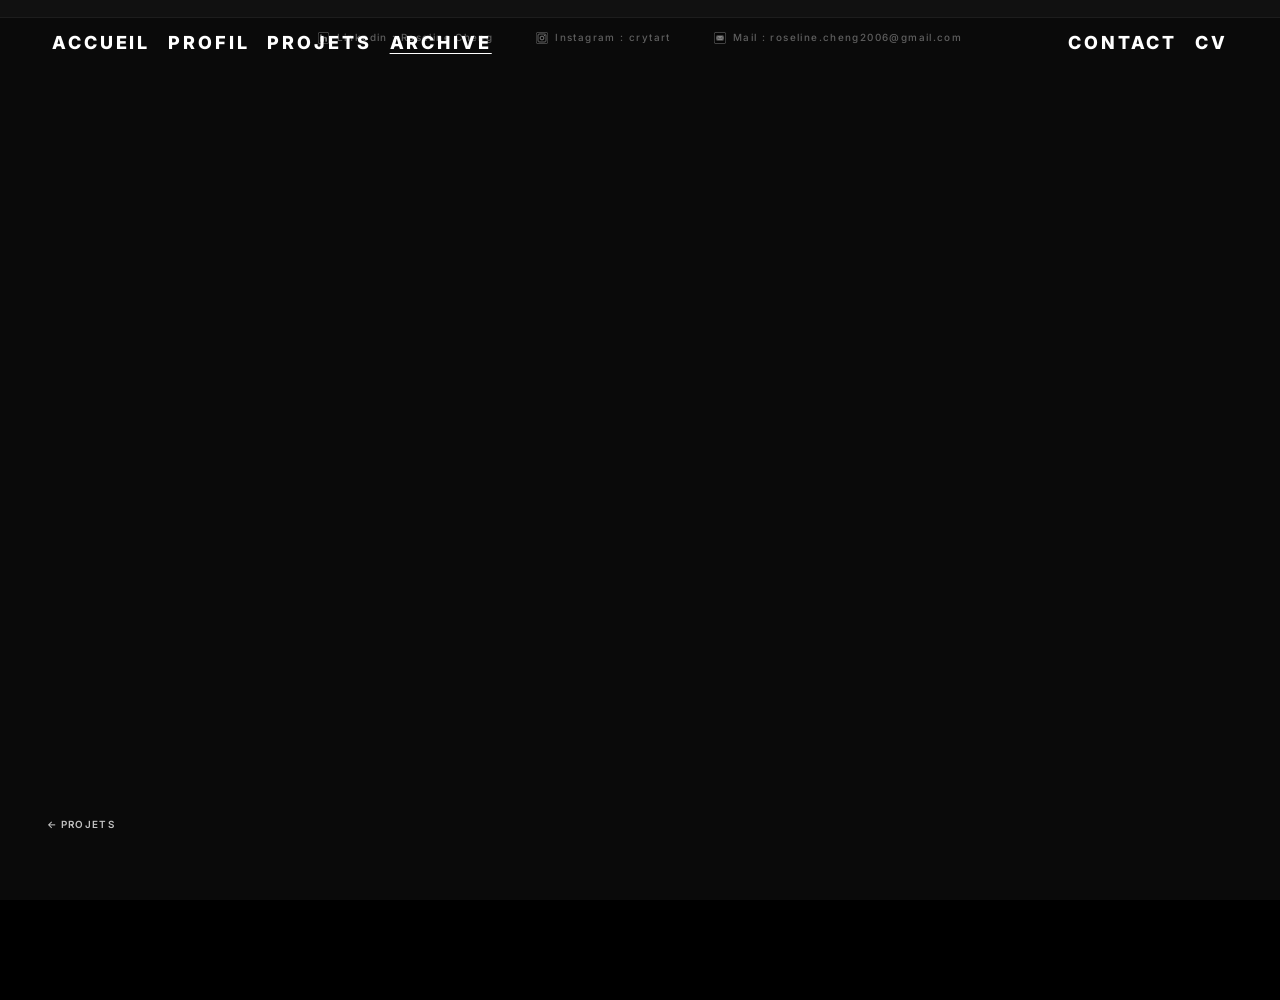
==== commit 557eace2: "update portfolio" ====
--- a/archive.html
+++ b/archive.html
@@ -60,8 +60,6 @@
   <!-- FOOTER -->
   <div id="site-footer" data-asset-prefix="../"></div>
 
-  <a href="projets.html" class="nav-edge nav-edge-left"><span class="nav-edge-arrow"></span></a>
-
   <script src="assets/js/footer.js"></script>
   <script src="assets/js/header.js"></script>
 
--- a/assets/css/style.css
+++ b/assets/css/style.css
@@ -84,16 +84,20 @@
 .header--hidden {
   opacity: 0;
   pointer-events: none;
-  transform: translateY(-20px);
 }
 
 /* Header fixe sur les pages scrollables */
 .ric-page .header,
 .bai-page .header,
 .montre-page .header,
-.lum-page .header,
+.lum-page .header {
+  position: fixed;
+  zoom: 1.25;
+}
+
 .archive-page .header {
   position: fixed;
+  zoom: 1.111;
 }
 
 .header {
@@ -274,7 +278,7 @@
               background 0.7s ease,
               box-shadow 0.7s ease;
   border-radius: 50%;
-  background: #ececec;
+  background: #000;
   box-shadow: 0 0 0 8px #d9d9d9, inset 0 0 0 6px #0a0a0a;
   overflow: hidden;
   z-index: 2;
@@ -323,9 +327,7 @@
   inset: 5px;              /* laisse visible l’anneau noir interne */
   border-radius: 50%;
   overflow: hidden;
-  opacity: 0;
   pointer-events: none;
-  transition: opacity 0.14s ease;
   z-index: 3;
 }
 
@@ -334,6 +336,8 @@
   display: block;
   object-fit: cover;
   background: #000;
+  filter: blur(3px);
+  transition: filter 0.35s ease;
 }
 
 /* haut gauche = image fine au milieu */
@@ -370,11 +374,11 @@
   height: 50%;
 }
 
-.projects-big-circle.show-bai .preview-bai,
-.projects-big-circle.show-lum .preview-lum,
-.projects-big-circle.show-ric .preview-ric,
-.projects-big-circle.show-montre .preview-montre {
-  opacity: 1;
+.projects-big-circle.show-bai .preview-bai img,
+.projects-big-circle.show-lum .preview-lum img,
+.projects-big-circle.show-ric .preview-ric img,
+.projects-big-circle.show-montre .preview-montre img {
+  filter: blur(0px);
 }
 
 /* === SWAP : archive preview hover (état swappé géré via JS inline styles) === */
@@ -388,9 +392,7 @@
   width: 100%;
   height: 100%;
   overflow: hidden;
-  opacity: 0;
   pointer-events: none;
-  transition: opacity 0.2s ease;
   z-index: 3;
 }
 
@@ -400,11 +402,12 @@
   object-fit: cover;
   object-position: center;
   display: block;
-}
-
-.projects-small-circle:hover .archive-preview {
-  opacity: 1;
-  pointer-events: auto;
+  filter: blur(3px);
+  transition: filter 0.35s ease;
+}
+
+.projects-small-circle:hover .archive-preview img {
+  filter: blur(0px);
 }
 
 /* Hint archive */
@@ -449,14 +452,14 @@
   font-size: 11px;
   font-weight: 600;
   letter-spacing: 0.14em;
-  color: rgba(255, 255, 255, 0.35);
+  color: rgba(255, 255, 255, 0.75);
   text-decoration: none;
   transition: color 0.2s ease;
   z-index: 999;
 }
 
 .back-to-projects:hover {
-  color: rgba(255, 255, 255, 0.85);
+  color: #ffffff;
 }
 
 
@@ -836,7 +839,7 @@
 .ric-hero-title {
   margin: 0;
   font-family: 'Cormorant Garamond', serif;
-  font-size: 4rem;
+  font-size: clamp(3rem, 5vw, 5rem);
   font-weight: 600;
   line-height: 1.05;
   color: #f6eee8;
@@ -844,8 +847,8 @@
 }
 
 .ric-hero-line {
-  width: 170px;
-  height: 1px;
+  width: 90px;
+  height: 2px;
   margin-top: 10px;
   background: rgba(246, 238, 232, 0.8);
 }
@@ -2644,64 +2647,6 @@
 
 
 
-/* footer commun */
-
-/* Footer fixe sur les pages sans scroll */
-.projects-page .site-footer,
-.profile-page .site-footer {
-  position: fixed;
-  bottom: 0;
-  left: 0;
-  right: 0;
-  z-index: 1000;
-}
-
-.site-footer {
-  width: 100%;
-  height: 40px;
-  background: #2e2e2e;
-  border-top: 1px solid rgba(255,255,255,0.65);
-  display: flex;
-  align-items: center;
-  justify-content: center;
-}
-
-.site-footer-inner {
-  width: 100%;
-  max-width: 1200px;
-  padding: 0 22px;
-  display: flex;
-  align-items: center;
-  justify-content: center;
-  gap: 34px;
-  flex-wrap: wrap;
-}
-
-.footer-link {
-  display: inline-flex;
-  align-items: center;
-  gap: 10px;
-  color: #f4f4f4;
-  text-decoration: none;
-  font-size: 12px;
-  letter-spacing: 0.08em;
-  line-height: 1;
-}
-
-.footer-link:link,
-.footer-link:visited,
-.footer-link:hover,
-.footer-link:active {
-  color: #f4f4f4;
-  text-decoration: none;
-}
-
-.footer-link img {
-  width: 16px;
-  height: 16px;
-  object-fit: contain;
-  display: block;
-}
 
 @media (max-width: 1100px) {
   .projects-small-circle {
@@ -4853,10 +4798,28 @@
   height: 100%;
   z-index: 500;
   display: flex;
+  flex-direction: column;
   align-items: center;
   justify-content: center;
+  gap: 10px;
   text-decoration: none;
   cursor: pointer;
+}
+
+.nav-edge::after {
+  content: attr(data-label);
+  font-family: "Inter", sans-serif;
+  font-size: 10px;
+  font-weight: 600;
+  letter-spacing: 0.16em;
+  color: rgba(255, 255, 255, 0.5);
+  opacity: 0.75;
+  transition: opacity 0.4s ease, color 0.4s ease;
+}
+
+.nav-edge:hover::after {
+  color: #ffffff;
+  opacity: 1;
 }
 
 .nav-edge-right { right: 0; }
@@ -4893,13 +4856,13 @@
 /* Flèche chevron */
 .nav-edge-arrow {
   display: block;
-  width: 10px;
-  height: 10px;
-  border-top:    1.5px solid rgba(255, 255, 255, 0.75);
-  border-right:  1.5px solid rgba(255, 255, 255, 0.75);
-  opacity: 0.25;
+  width: 12px;
+  height: 12px;
+  border-top:    2px solid #ffffff;
+  border-right:  2px solid #ffffff;
+  opacity: 0.75;
   transition: opacity 0.4s ease, transform 0.4s ease, filter 0.4s ease;
-  filter: drop-shadow(0 0 3px rgba(255, 255, 255, 0.3));
+  filter: drop-shadow(0 0 4px rgba(255, 255, 255, 0.5));
 }
 
 .nav-edge-right .nav-edge-arrow {
@@ -4937,47 +4900,58 @@
 
 .site-footer {
   width: 100%;
-  height: 60px;
-  background: #2e2e2e;
-  border-top: 1px solid rgba(255,255,255,0.65);
+  padding: 16px 0;
+  background: transparent;
+  border-top: 1px solid rgba(255, 255, 255, 0.08);
   display: flex;
   align-items: center;
   justify-content: center;
 }
 
+.projects-page .site-footer,
+.profile-page .site-footer {
+  background: linear-gradient(to top, rgba(0,0,0,0.6) 0%, transparent 100%);
+}
+
 .site-footer-inner {
   width: 100%;
   max-width: 1200px;
-  padding: 0 22px;
+  padding: 0 52px;
   display: flex;
   align-items: center;
   justify-content: center;
-  gap: 34px;
+  gap: 48px;
   flex-wrap: wrap;
 }
 
 .footer-link {
   display: inline-flex;
   align-items: center;
-  gap: 10px;
-  color: #f4f4f4;
+  gap: 8px;
+  color: rgba(255, 255, 255, 0.35);
   text-decoration: none;
-  font-size: 14px;
-  letter-spacing: 0.11em;
+  font-size: 11px;
+  font-weight: 500;
+  letter-spacing: 0.14em;
   line-height: 1;
-}
-
-.footer-link:visited,
-.footer-link:hover,
-.footer-link:active {
-  color: #f4f4f4;
+  transition: color 0.25s ease;
+}
+
+.footer-link:hover {
+  color: rgba(255, 255, 255, 0.9);
 }
 
 .footer-link img {
-  width: 16px;
-  height: 16px;
+  width: 13px;
+  height: 13px;
   object-fit: contain;
   display: block;
+  opacity: 0.5;
+  transition: opacity 0.25s ease;
+}
+
+.footer-link:hover img {
+  opacity: 1;
 }
 
 /* responsive */
@@ -5055,7 +5029,7 @@
   opacity: 0;
   pointer-events: none;
   z-index: 9999;
-  transition: opacity 0.45s ease;
+  transition: opacity 0.25s ease;
 }
 
 .page-transition.active {
@@ -5112,9 +5086,15 @@
   letter-spacing: 0.12em;
 }
 
-.project-indicator span {
+.project-indicator span,
+.project-indicator a {
   color: rgba(255, 255, 255, 0.3);
+  text-decoration: none;
   transition: color 0.2s ease;
+}
+
+.project-indicator a:hover {
+  color: rgba(255, 255, 255, 0.7);
 }
 
 .project-indicator span.active {
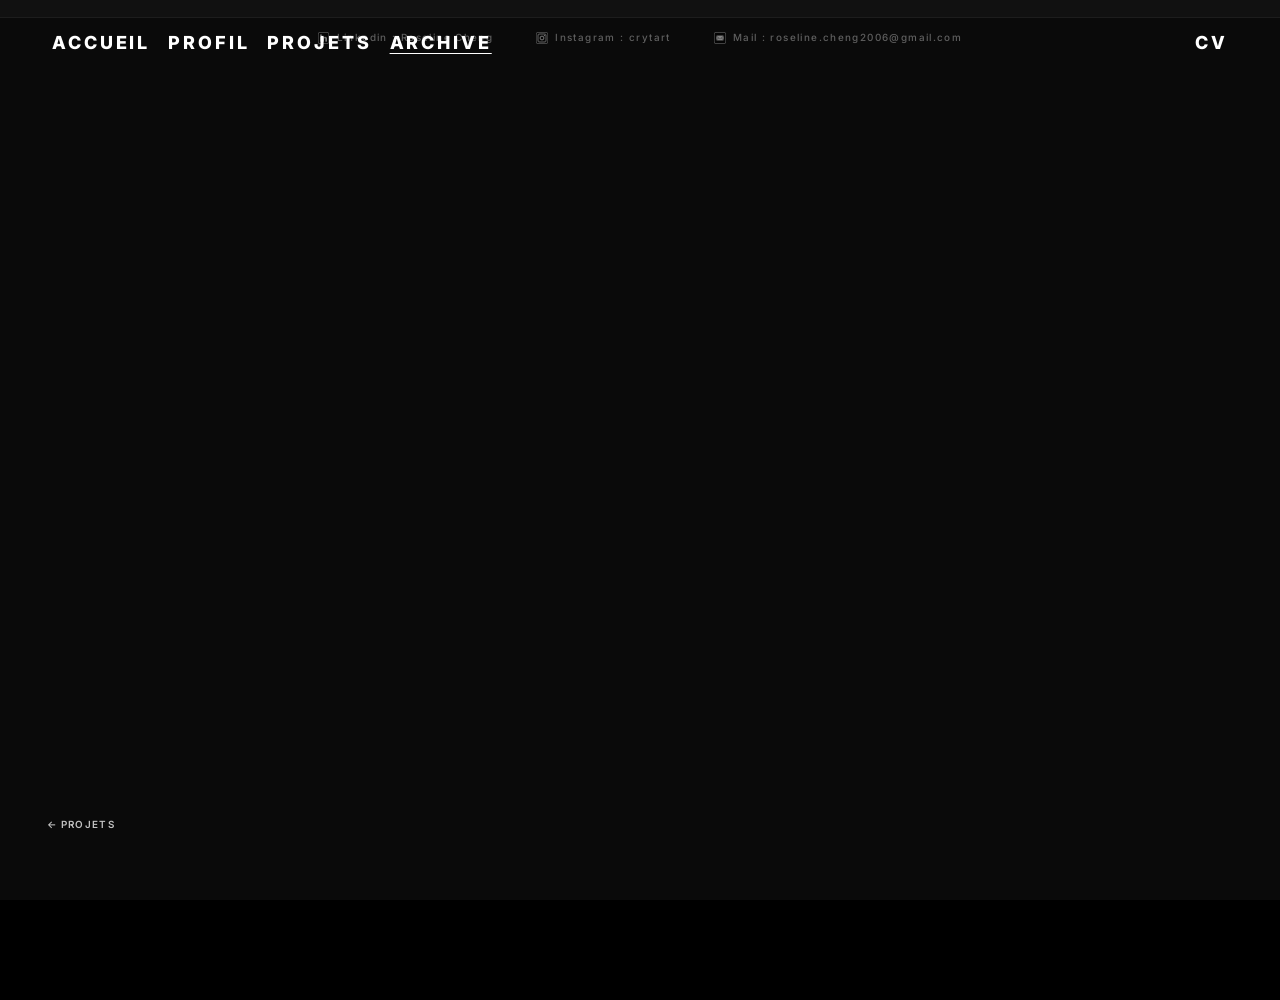
==== commit 43264d02: "desactive contact et update cv" ====
--- a/archive.html
+++ b/archive.html
@@ -28,7 +28,7 @@
     </nav>
 
     <nav class="nav right">
-      <a href="contact.html">CONTACT</a>
+      <!-- <a href="contact.html">CONTACT</a> -->
       <a href="./file/CV_Cheng_Roseline.pdf" target="_blank">CV</a>
     </nav>
   </header>
